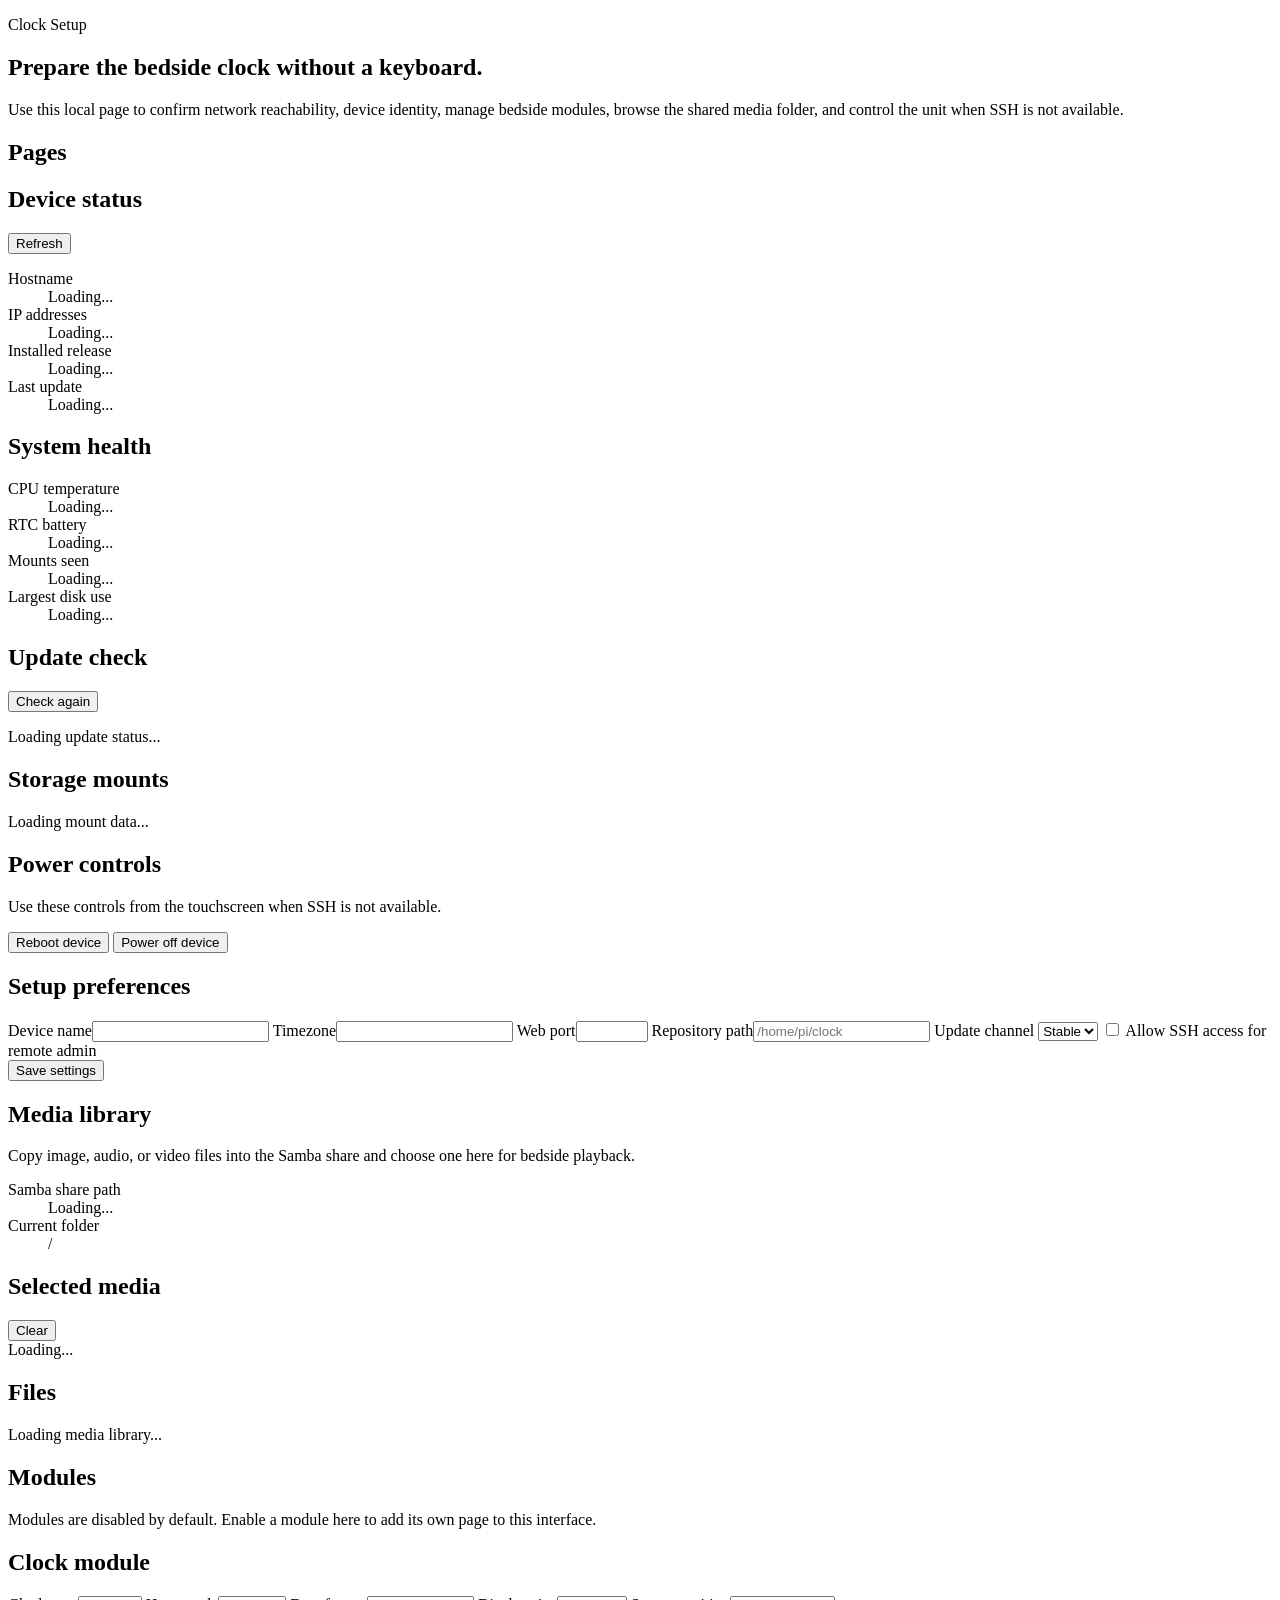
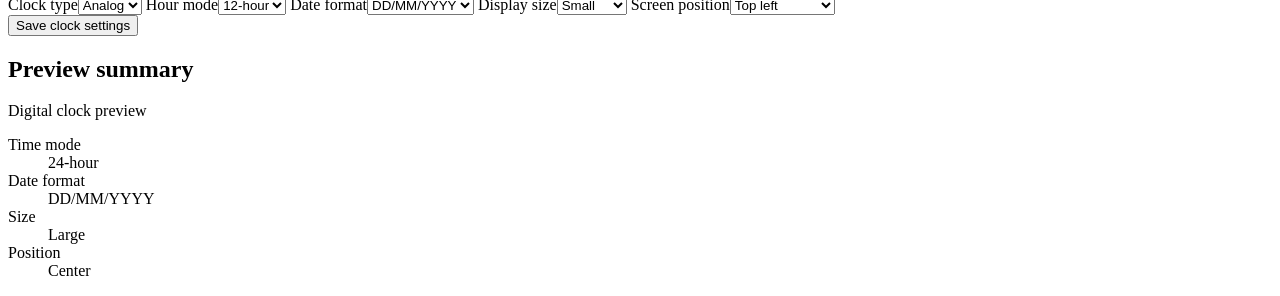
==== project/web/static/index.html @ 46989ede "task 10" ====
<!DOCTYPE html>
<html lang="en">
<head>
  <meta charset="utf-8">
  <meta name="viewport" content="width=device-width, initial-scale=1">
  <title>Clock Setup</title>
  <link rel="stylesheet" href="/styles.css">
</head>
<body>
  <main class="app-shell">
    <section class="hero">
      <p class="eyebrow">Clock Setup</p>
      <h1>Prepare the bedside clock without a keyboard.</h1>
      <p class="lede">Use this local page to confirm network reachability, device identity, manage bedside modules, browse the shared media folder, and control the unit when SSH is not available.</p>
    </section>

    <section class="workspace">
      <aside class="panel nav-panel">
        <div class="panel-header">
          <h2>Pages</h2>
        </div>
        <nav id="pageNav" class="page-nav" aria-label="Clock setup pages"></nav>
      </aside>

      <div class="page-stack">
        <section class="page is-active" data-page="overview">
          <div class="grid">
            <article class="panel panel-emphasis">
              <div class="panel-header">
                <h2>Device status</h2>
                <button id="refreshStatus" class="ghost-button" type="button">Refresh</button>
              </div>
              <dl class="metric-list">
                <div><dt>Hostname</dt><dd id="hostname">Loading...</dd></div>
                <div><dt>IP addresses</dt><dd id="ipAddresses">Loading...</dd></div>
                <div><dt>Installed release</dt><dd id="installedRelease">Loading...</dd></div>
                <div><dt>Last update</dt><dd id="updatedAt">Loading...</dd></div>
              </dl>
            </article>

            <article class="panel">
              <div class="panel-header">
                <h2>System health</h2>
              </div>
              <dl class="metric-list health-metric-list">
                <div><dt>CPU temperature</dt><dd id="cpuTemperature">Loading...</dd></div>
                <div><dt>RTC battery</dt><dd id="batteryVoltage">Loading...</dd></div>
                <div><dt>Mounts seen</dt><dd id="mountCount">Loading...</dd></div>
                <div><dt>Largest disk use</dt><dd id="diskSummary">Loading...</dd></div>
              </dl>
            </article>

            <article class="panel">
              <div class="panel-header">
                <h2>Update check</h2>
                <button id="refreshUpdate" class="ghost-button" type="button">Check again</button>
              </div>
              <p id="updateSummary" class="status-copy">Loading update status...</p>
              <p id="updateMessage" class="support-copy"></p>
              <p id="updateDetails" class="support-copy"></p>
            </article>

            <article class="panel panel-wide">
              <div class="panel-header">
                <h2>Storage mounts</h2>
              </div>
              <div id="mountStatus" class="mount-list">Loading mount data...</div>
            </article>

            <article class="panel panel-wide">
              <div class="panel-header">
                <h2>Power controls</h2>
              </div>
              <p class="support-copy">Use these controls from the touchscreen when SSH is not available.</p>
              <div class="power-actions">
                <button id="rebootButton" class="primary-button" type="button">Reboot device</button>
                <button id="haltButton" class="ghost-button" type="button">Power off device</button>
              </div>
              <p id="powerActionStatus" class="form-status" role="status"></p>
            </article>

            <article class="panel panel-form">
              <div class="panel-header">
                <h2>Setup preferences</h2>
              </div>
              <form id="settingsForm">
                <label><span>Device name</span><input id="deviceName" name="device_name" type="text" maxlength="64" required></label>
                <label><span>Timezone</span><input id="timezone" name="timezone" type="text" maxlength="64" required></label>
                <label><span>Web port</span><input id="webPort" name="web_port" type="number" min="1" max="65535" required></label>
                <label><span>Repository path</span><input id="repoPath" name="repo_path" type="text" maxlength="512" placeholder="/home/pi/clock"></label>
                <label><span>Update channel</span>
                  <select id="updateChannel" name="update_channel">
                    <option value="stable">Stable</option>
                    <option value="test">Test</option>
                  </select>
                </label>
                <label class="toggle">
                  <input id="sshEnabled" name="ssh_enabled" type="checkbox">
                  <span>Allow SSH access for remote admin</span>
                </label>
                <div class="form-actions">
                  <button class="primary-button" type="submit">Save settings</button>
                  <p id="formStatus" class="form-status" role="status"></p>
                </div>
              </form>
            </article>
          </div>
        </section>

        <section class="page" data-page="media">
          <div class="grid media-grid">
            <article class="panel panel-form">
              <div class="panel-header">
                <h2>Media library</h2>
              </div>
              <p class="support-copy">Copy image, audio, or video files into the Samba share and choose one here for bedside playback.</p>
              <dl class="media-meta-list">
                <div><dt>Samba share path</dt><dd id="mediaSharePath">Loading...</dd></div>
                <div><dt>Current folder</dt><dd id="mediaCurrentPath">/</dd></div>
              </dl>
            </article>

            <article class="panel">
              <div class="panel-header">
                <h2>Selected media</h2>
                <button id="clearMediaSelection" class="ghost-button" type="button">Clear</button>
              </div>
              <div id="mediaSelection" class="media-selection">Loading...</div>
              <p id="mediaStatus" class="form-status" role="status"></p>
            </article>

            <article class="panel panel-wide">
              <div class="panel-header">
                <h2>Files</h2>
              </div>
              <div id="mediaBrowser" class="media-browser">Loading media library...</div>
            </article>
          </div>
        </section>

        <section class="page" data-page="modules">
          <article class="panel panel-wide">
            <div class="panel-header">
              <h2>Modules</h2>
            </div>
            <p class="support-copy modules-intro">Modules are disabled by default. Enable a module here to add its own page to this interface.</p>
            <div id="modulesList" class="module-list"></div>
            <p id="moduleStatus" class="form-status" role="status"></p>
          </article>
        </section>

        <section class="page" data-page="module-clock">
          <div class="grid module-settings-grid">
            <article class="panel panel-form">
              <div class="panel-header"><h2>Clock module</h2></div>
              <form id="clockSettingsForm">
                <label><span>Clock type</span><select id="clockDisplayType" name="display_type"><option value="analog">Analog</option><option value="digital">Digital</option></select></label>
                <label><span>Hour mode</span><select id="clockHourMode" name="hour_mode"><option value="12">12-hour</option><option value="24">24-hour</option></select></label>
                <label><span>Date format</span><select id="clockDateFormat" name="date_format"><option value="dd/mm/yyyy">DD/MM/YYYY</option><option value="mm/dd/yyyy">MM/DD/YYYY</option><option value="yyyy-mm-dd">YYYY-MM-DD</option></select></label>
                <label><span>Display size</span><select id="clockDisplaySize" name="display_size"><option value="small">Small</option><option value="medium">Medium</option><option value="large">Large</option></select></label>
                <label><span>Screen position</span><select id="clockScreenPosition" name="screen_position"><option value="top-left">Top left</option><option value="top-center">Top center</option><option value="top-right">Top right</option><option value="center-left">Center left</option><option value="center">Center</option><option value="center-right">Center right</option><option value="bottom-left">Bottom left</option><option value="bottom-center">Bottom center</option><option value="bottom-right">Bottom right</option></select></label>
                <div class="form-actions">
                  <button class="primary-button" type="submit">Save clock settings</button>
                  <p id="clockFormStatus" class="form-status" role="status"></p>
                </div>
              </form>
            </article>

            <article class="panel panel-emphasis clock-preview-panel">
              <div class="panel-header"><h2>Preview summary</h2></div>
              <p id="clockPreviewTitle" class="status-copy">Digital clock preview</p>
              <dl class="metric-list clock-metric-list">
                <div><dt>Time mode</dt><dd id="clockPreviewHourMode">24-hour</dd></div>
                <div><dt>Date format</dt><dd id="clockPreviewDateFormat">DD/MM/YYYY</dd></div>
                <div><dt>Size</dt><dd id="clockPreviewSize">Large</dd></div>
                <div><dt>Position</dt><dd id="clockPreviewPosition">Center</dd></div>
              </dl>
            </article>
          </div>
        </section>
      </div>
    </section>
  </main>

  <script src="/app.js"></script>
</body>
</html>
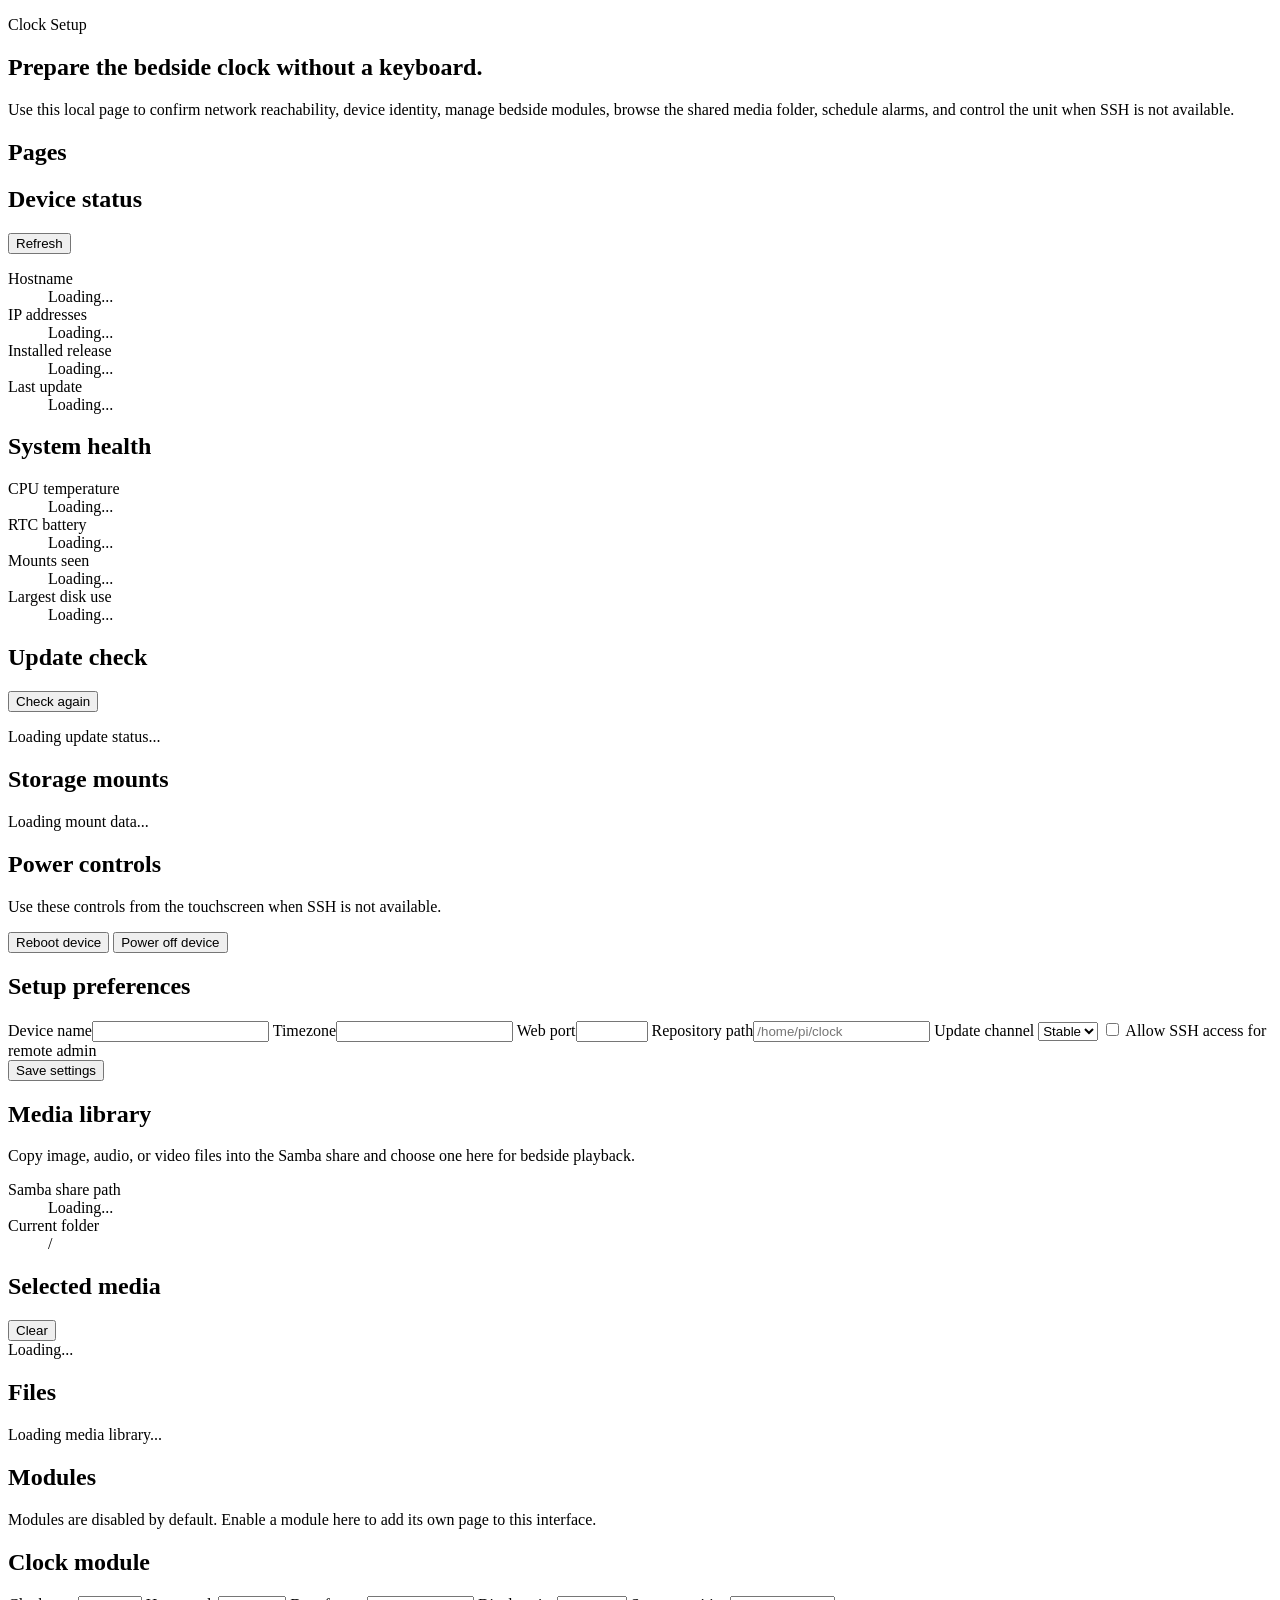
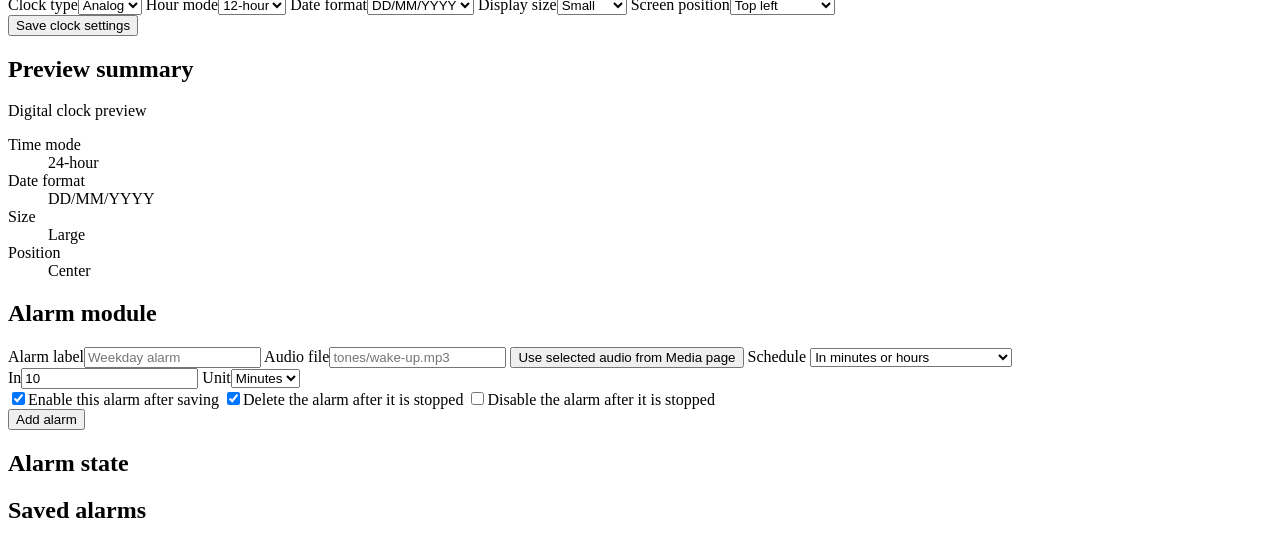
==== commit 80b4b8b4: "task 11" ====
--- a/project/web/static/index.html
+++ b/project/web/static/index.html
@@ -11,7 +11,7 @@
     <section class="hero">
       <p class="eyebrow">Clock Setup</p>
       <h1>Prepare the bedside clock without a keyboard.</h1>
-      <p class="lede">Use this local page to confirm network reachability, device identity, manage bedside modules, browse the shared media folder, and control the unit when SSH is not available.</p>
+      <p class="lede">Use this local page to confirm network reachability, device identity, manage bedside modules, browse the shared media folder, schedule alarms, and control the unit when SSH is not available.</p>
     </section>
 
     <section class="workspace">
@@ -178,6 +178,60 @@
             </article>
           </div>
         </section>
+
+        <section class="page" data-page="module-alarm">
+          <div class="grid module-settings-grid">
+            <article class="panel panel-form">
+              <div class="panel-header"><h2>Alarm module</h2></div>
+              <form id="alarmSettingsForm">
+                <label><span>Alarm label</span><input id="alarmLabel" name="label" type="text" maxlength="64" placeholder="Weekday alarm" required></label>
+                <label><span>Audio file</span><input id="alarmMediaFile" name="media_file" type="text" maxlength="512" placeholder="tones/wake-up.mp3" required></label>
+                <button id="alarmUseSelectedMedia" class="ghost-button" type="button">Use selected audio from Media page</button>
+                <label><span>Schedule</span>
+                  <select id="alarmScheduleType" name="schedule_type">
+                    <option value="countdown">In minutes or hours</option>
+                    <option value="daily">Every day at a set time</option>
+                    <option value="weekly">On selected days at a set time</option>
+                  </select>
+                </label>
+                <div id="alarmCountdownFields" class="inline-fields">
+                  <label><span>In</span><input id="alarmCountdownValue" name="countdown_value" type="number" min="1" value="10"></label>
+                  <label><span>Unit</span><select id="alarmCountdownUnit" name="countdown_unit"><option value="minutes">Minutes</option><option value="hours">Hours</option></select></label>
+                </div>
+                <div id="alarmTimeFields" class="inline-fields" hidden>
+                  <label><span>Time</span><input id="alarmTimeOfDay" name="time_of_day" type="time" value="07:00"></label>
+                </div>
+                <fieldset id="alarmWeekdayFields" class="weekday-fieldset" hidden>
+                  <legend>Days</legend>
+                  <label class="toggle"><input type="checkbox" name="alarmDays" value="mon"><span>Mon</span></label>
+                  <label class="toggle"><input type="checkbox" name="alarmDays" value="tue"><span>Tue</span></label>
+                  <label class="toggle"><input type="checkbox" name="alarmDays" value="wed"><span>Wed</span></label>
+                  <label class="toggle"><input type="checkbox" name="alarmDays" value="thu"><span>Thu</span></label>
+                  <label class="toggle"><input type="checkbox" name="alarmDays" value="fri"><span>Fri</span></label>
+                  <label class="toggle"><input type="checkbox" name="alarmDays" value="sat"><span>Sat</span></label>
+                  <label class="toggle"><input type="checkbox" name="alarmDays" value="sun"><span>Sun</span></label>
+                </fieldset>
+                <label class="toggle"><input id="alarmEnabled" name="enabled" type="checkbox" checked><span>Enable this alarm after saving</span></label>
+                <label class="toggle"><input id="alarmDeleteAfterStop" name="delete_after_stop" type="checkbox" checked><span>Delete the alarm after it is stopped</span></label>
+                <label class="toggle"><input id="alarmDisableAfterStop" name="disable_after_stop" type="checkbox"><span>Disable the alarm after it is stopped</span></label>
+                <div class="form-actions">
+                  <button class="primary-button" type="submit">Add alarm</button>
+                  <p id="alarmFormStatus" class="form-status" role="status"></p>
+                </div>
+              </form>
+            </article>
+
+            <article class="panel panel-emphasis">
+              <div class="panel-header"><h2>Alarm state</h2></div>
+              <div id="alarmActiveState" class="alarm-active-state"></div>
+            </article>
+
+            <article class="panel panel-wide">
+              <div class="panel-header"><h2>Saved alarms</h2></div>
+              <div id="alarmList" class="alarm-list"></div>
+            </article>
+          </div>
+        </section>
       </div>
     </section>
   </main>
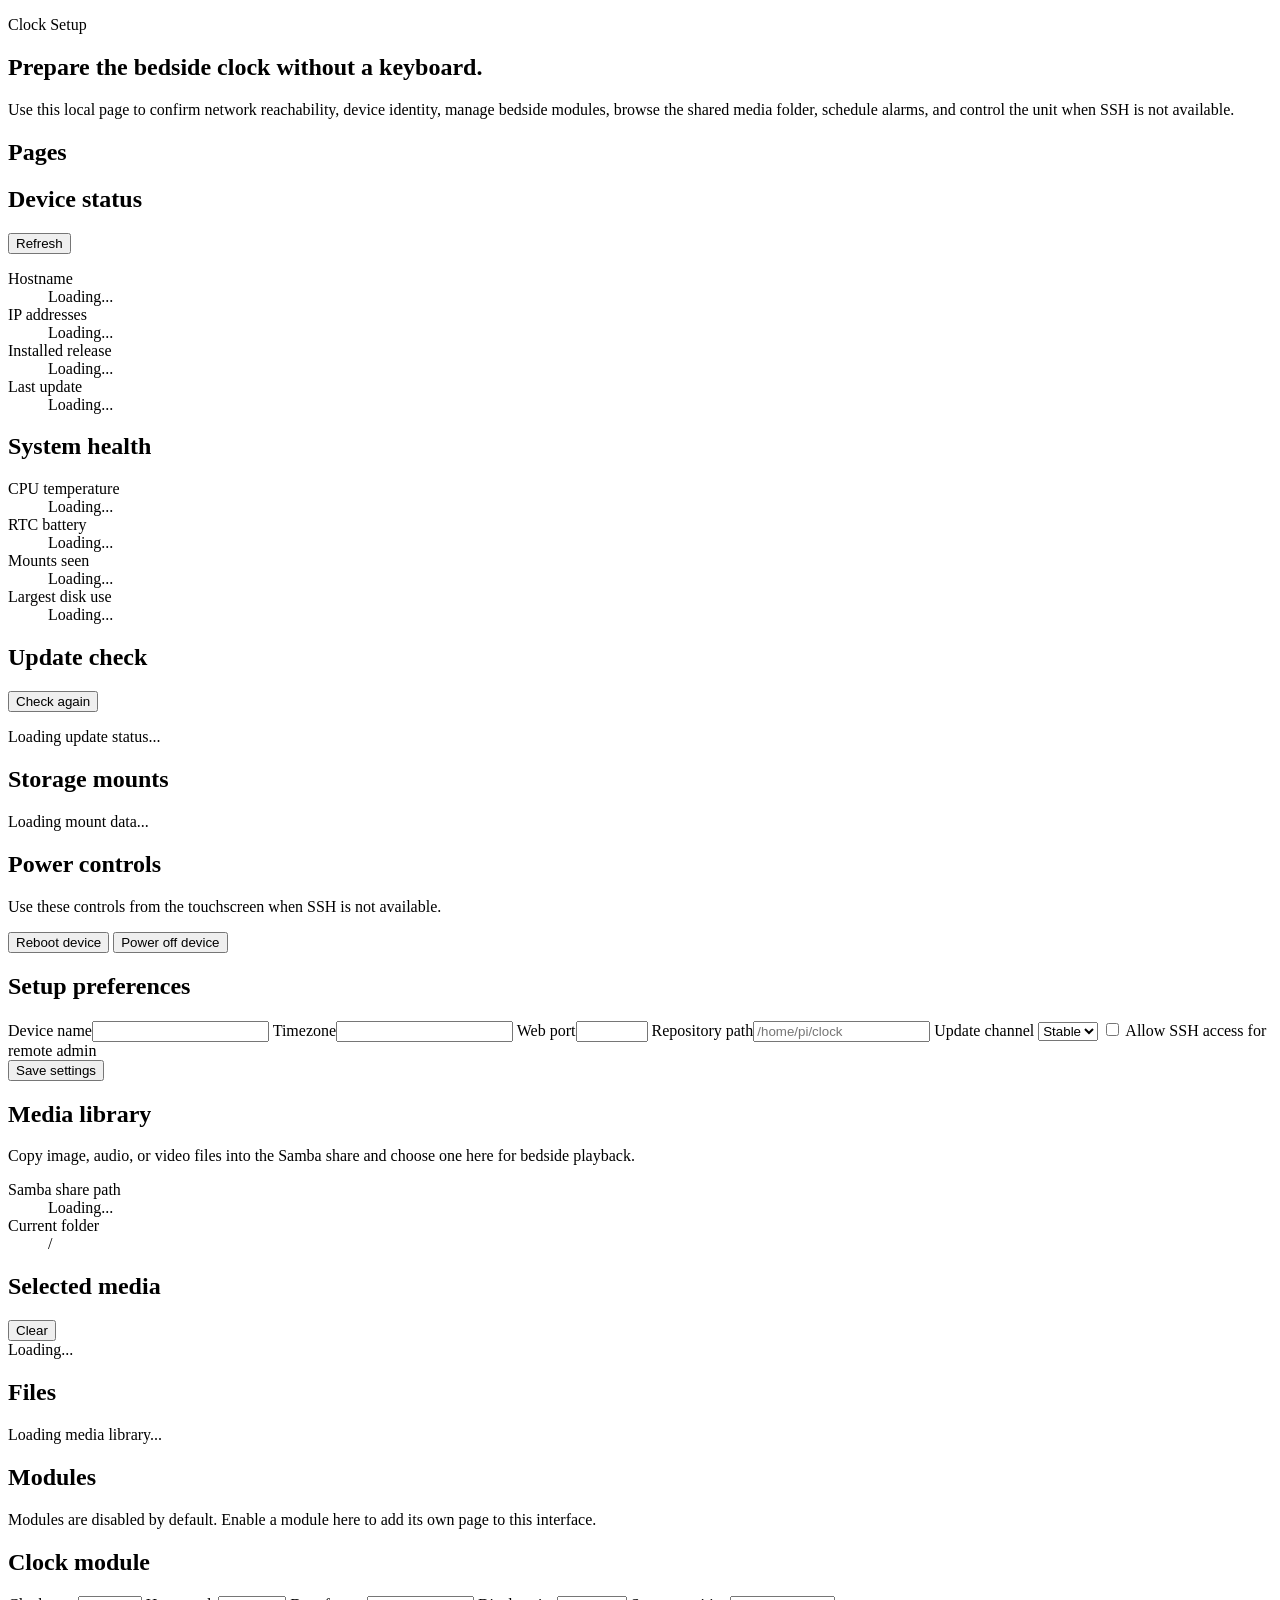
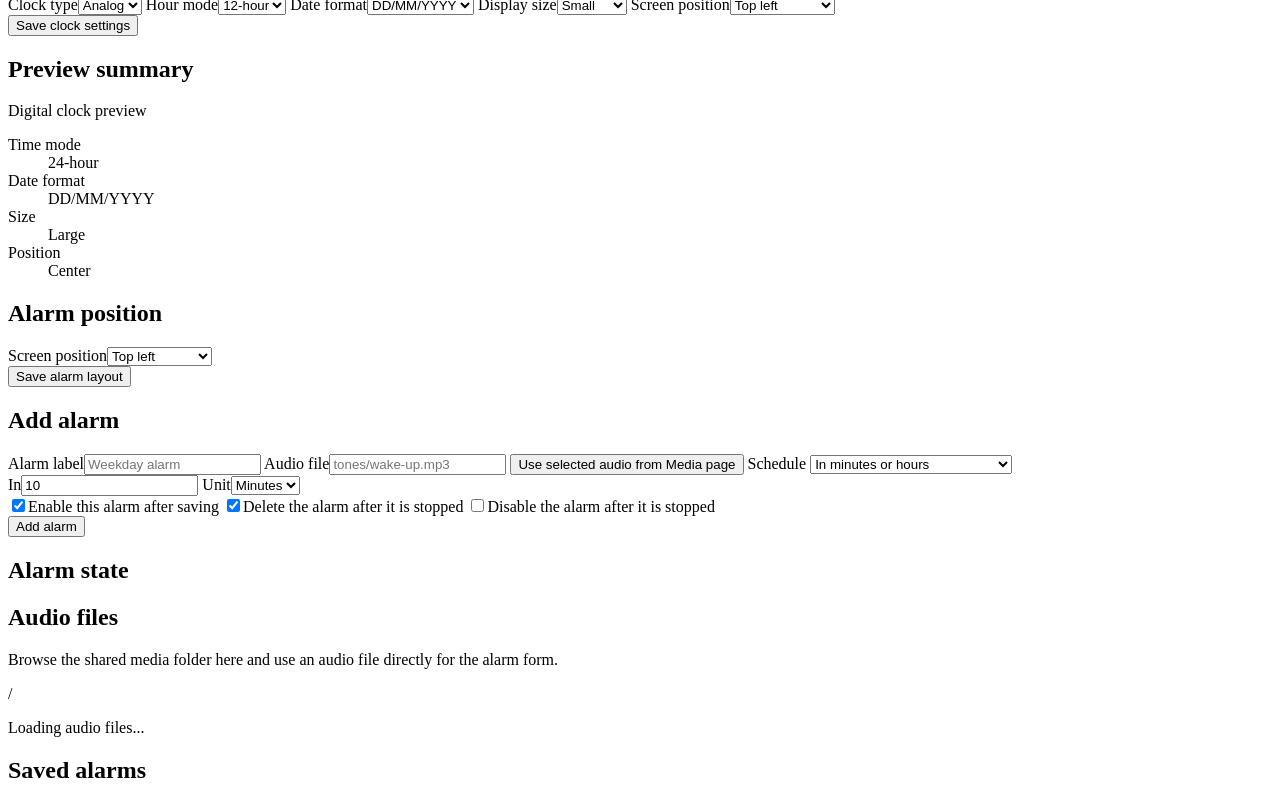
==== commit 98e60a76: "task 11 try 2" ====
--- a/project/web/static/index.html
+++ b/project/web/static/index.html
@@ -182,8 +182,20 @@
         <section class="page" data-page="module-alarm">
           <div class="grid module-settings-grid">
             <article class="panel panel-form">
-              <div class="panel-header"><h2>Alarm module</h2></div>
+              <div class="panel-header"><h2>Alarm position</h2></div>
+              <form id="alarmModuleSettingsForm">
+                <label><span>Screen position</span><select id="alarmScreenPosition" name="screen_position"><option value="top-left">Top left</option><option value="top-center">Top center</option><option value="top-right">Top right</option><option value="center-left">Center left</option><option value="center">Center</option><option value="center-right">Center right</option><option value="bottom-left">Bottom left</option><option value="bottom-center">Bottom center</option><option value="bottom-right">Bottom right</option></select></label>
+                <div class="form-actions">
+                  <button class="primary-button" type="submit">Save alarm layout</button>
+                  <p id="alarmModuleFormStatus" class="form-status" role="status"></p>
+                </div>
+              </form>
+            </article>
+
+            <article class="panel panel-form">
+              <div class="panel-header"><h2 id="alarmEditorTitle">Add alarm</h2></div>
               <form id="alarmSettingsForm">
+                <input id="alarmEditId" type="hidden" value="">
                 <label><span>Alarm label</span><input id="alarmLabel" name="label" type="text" maxlength="64" placeholder="Weekday alarm" required></label>
                 <label><span>Audio file</span><input id="alarmMediaFile" name="media_file" type="text" maxlength="512" placeholder="tones/wake-up.mp3" required></label>
                 <button id="alarmUseSelectedMedia" class="ghost-button" type="button">Use selected audio from Media page</button>
@@ -214,10 +226,11 @@
                 <label class="toggle"><input id="alarmEnabled" name="enabled" type="checkbox" checked><span>Enable this alarm after saving</span></label>
                 <label class="toggle"><input id="alarmDeleteAfterStop" name="delete_after_stop" type="checkbox" checked><span>Delete the alarm after it is stopped</span></label>
                 <label class="toggle"><input id="alarmDisableAfterStop" name="disable_after_stop" type="checkbox"><span>Disable the alarm after it is stopped</span></label>
-                <div class="form-actions">
-                  <button class="primary-button" type="submit">Add alarm</button>
-                  <p id="alarmFormStatus" class="form-status" role="status"></p>
-                </div>
+                <div class="form-actions form-actions-inline">
+                  <button id="alarmSubmitButton" class="primary-button" type="submit">Add alarm</button>
+                  <button id="alarmCancelEdit" class="ghost-button" type="button" hidden>Cancel edit</button>
+                </div>
+                <p id="alarmFormStatus" class="form-status" role="status"></p>
               </form>
             </article>
 
@@ -227,6 +240,13 @@
             </article>
 
             <article class="panel panel-wide">
+              <div class="panel-header"><h2>Audio files</h2></div>
+              <p class="support-copy">Browse the shared media folder here and use an audio file directly for the alarm form.</p>
+              <p id="alarmFilePath" class="support-copy">/</p>
+              <div id="alarmFileBrowser" class="media-browser">Loading audio files...</div>
+            </article>
+
+            <article class="panel panel-wide">
               <div class="panel-header"><h2>Saved alarms</h2></div>
               <div id="alarmList" class="alarm-list"></div>
             </article>
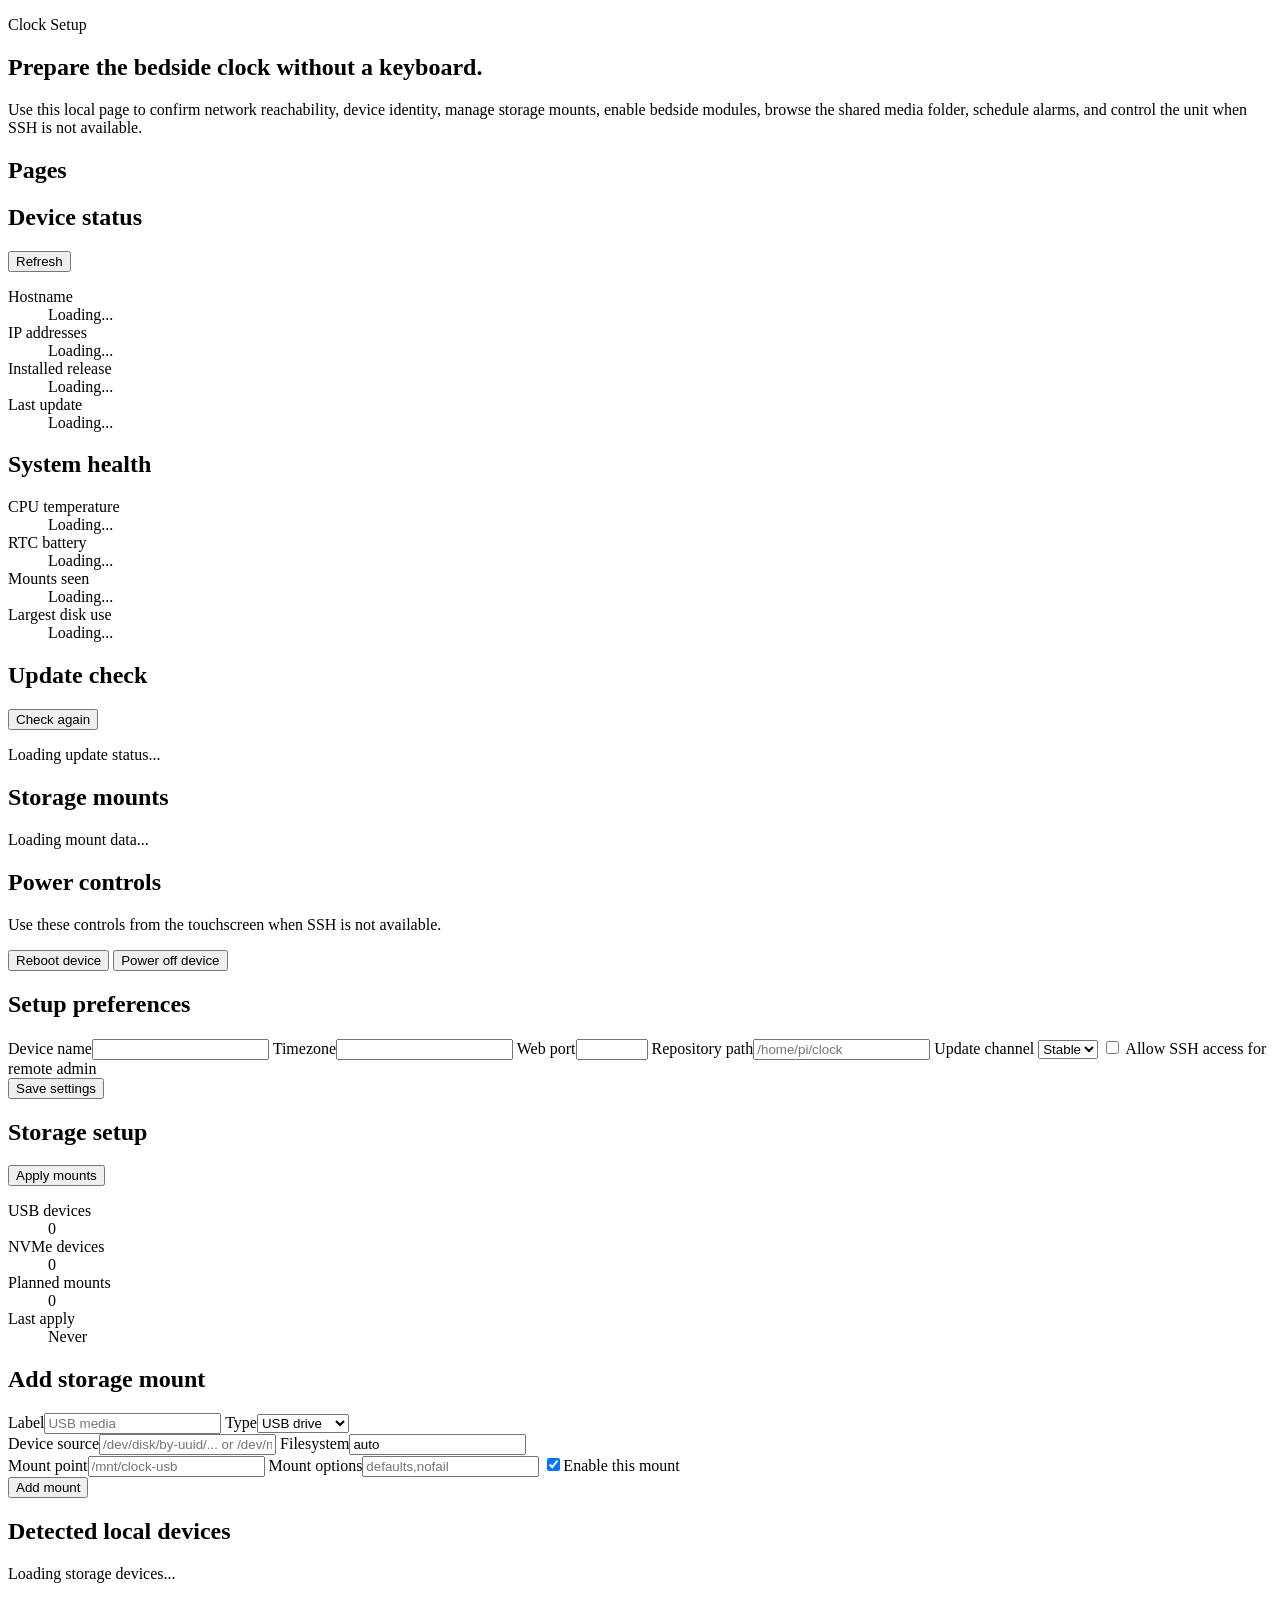
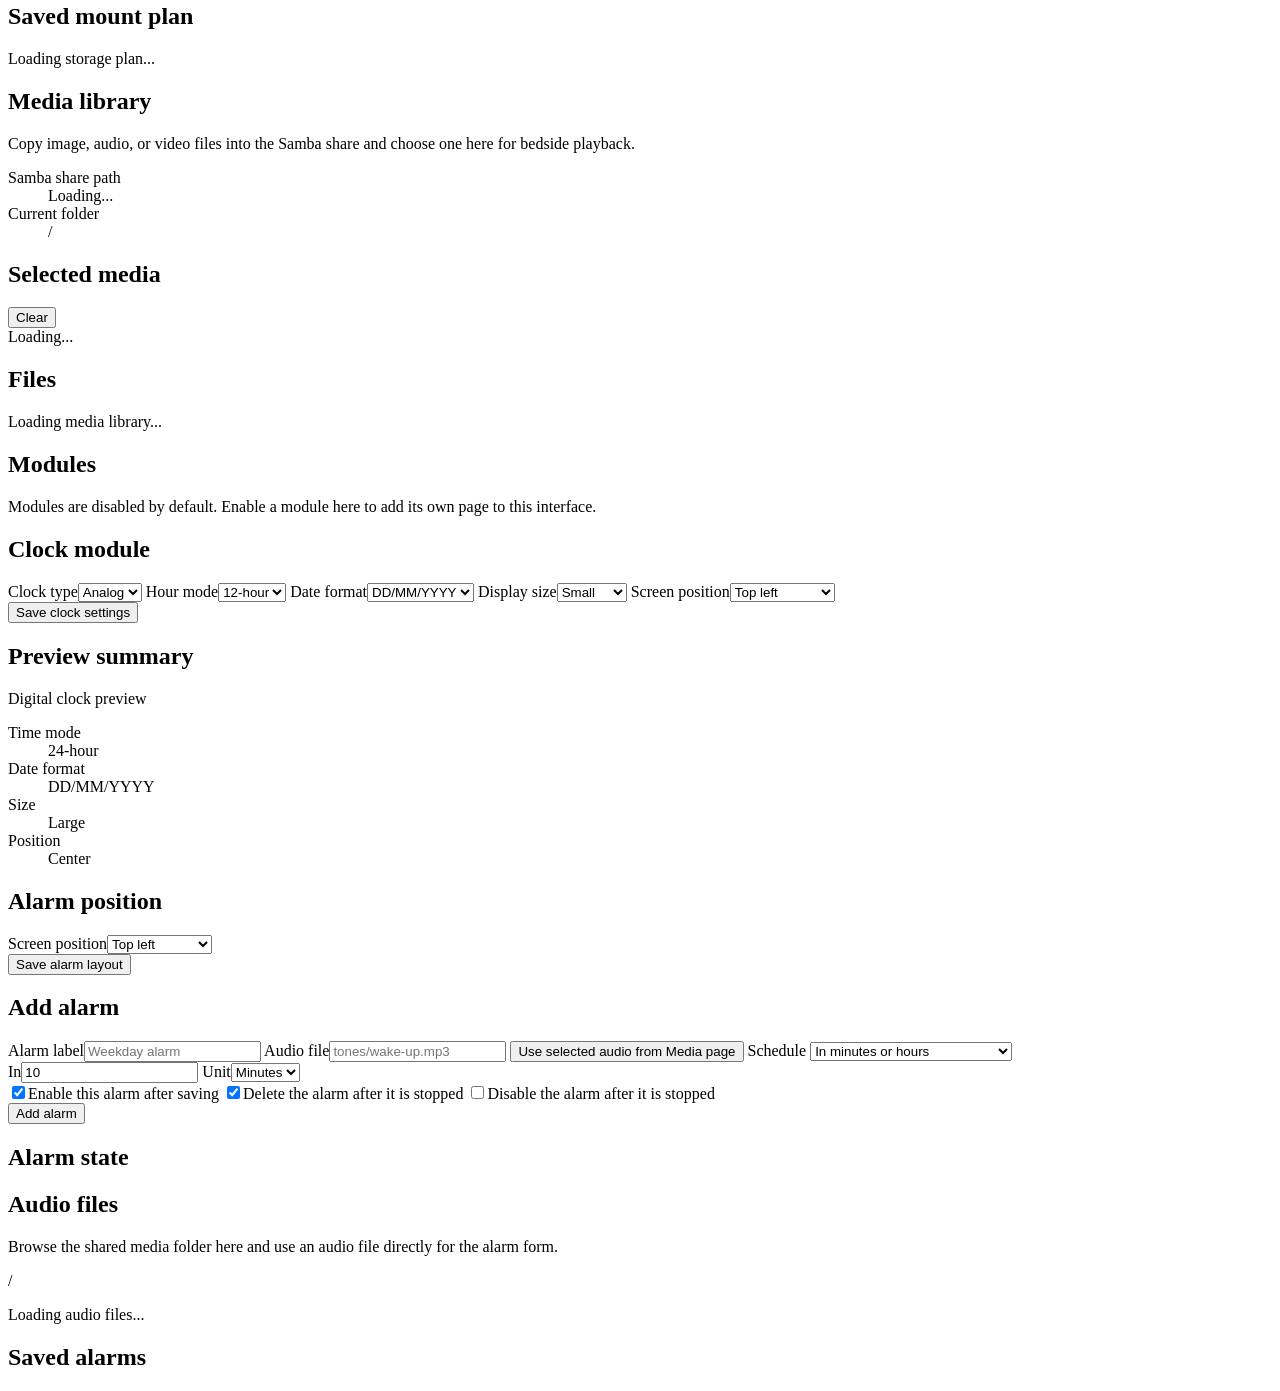
==== commit 8b5157e7: "Add storage mount management" ====
--- a/project/web/static/index.html
+++ b/project/web/static/index.html
@@ -11,7 +11,7 @@
     <section class="hero">
       <p class="eyebrow">Clock Setup</p>
       <h1>Prepare the bedside clock without a keyboard.</h1>
-      <p class="lede">Use this local page to confirm network reachability, device identity, manage bedside modules, browse the shared media folder, schedule alarms, and control the unit when SSH is not available.</p>
+      <p class="lede">Use this local page to confirm network reachability, device identity, manage storage mounts, enable bedside modules, browse the shared media folder, schedule alarms, and control the unit when SSH is not available.</p>
     </section>
 
     <section class="workspace">
@@ -107,6 +107,66 @@
           </div>
         </section>
 
+
+        <section class="page" data-page="storage">
+          <div class="grid storage-grid">
+            <article class="panel panel-emphasis">
+              <div class="panel-header">
+                <h2>Storage setup</h2>
+                <button id="applyStorageButton" class="ghost-button" type="button">Apply mounts</button>
+              </div>
+              <dl class="metric-list">
+                <div><dt>USB devices</dt><dd id="storageUsbCount">0</dd></div>
+                <div><dt>NVMe devices</dt><dd id="storageNvmeCount">0</dd></div>
+                <div><dt>Planned mounts</dt><dd id="storageEntryCount">0</dd></div>
+                <div><dt>Last apply</dt><dd id="storageLastApply">Never</dd></div>
+              </dl>
+              <p id="storageApplySummary" class="support-copy"></p>
+            </article>
+
+            <article class="panel panel-form">
+              <div class="panel-header">
+                <h2 id="storageEditorTitle">Add storage mount</h2>
+              </div>
+              <form id="storageForm">
+                <input id="storageEntryId" type="hidden" value="">
+                <label><span>Label</span><input id="storageLabel" name="label" type="text" maxlength="64" placeholder="USB media" required></label>
+                <label><span>Type</span><select id="storageKind" name="kind"><option value="usb">USB drive</option><option value="nvme">NVMe drive</option><option value="nas">NAS share</option></select></label>
+                <div id="storageLocalFields" class="storage-field-group">
+                  <label><span>Device source</span><input id="storageSource" name="source" type="text" maxlength="255" placeholder="/dev/disk/by-uuid/... or /dev/nvme0n1p1"></label>
+                  <label><span>Filesystem</span><input id="storageFilesystem" name="filesystem" type="text" maxlength="32" value="auto" placeholder="ext4"></label>
+                </div>
+                <div id="storageNasFields" class="storage-field-group" hidden>
+                  <label><span>NAS host</span><input id="storageHost" name="host" type="text" maxlength="255" placeholder="nas.local"></label>
+                  <label><span>Share name</span><input id="storageShare" name="share" type="text" maxlength="255" placeholder="Media"></label>
+                  <label><span>Username</span><input id="storageUsername" name="username" type="text" maxlength="128" placeholder="clock"></label>
+                  <label><span>Password</span><input id="storagePassword" name="password" type="password" maxlength="256" placeholder="Required for most Synology shares"></label>
+                  <label><span>Domain</span><input id="storageDomain" name="domain" type="text" maxlength="128" placeholder="Optional"></label>
+                  <label><span>SMB version</span><input id="storageVersion" name="version" type="text" maxlength="32" value="3.0" placeholder="3.0"></label>
+                </div>
+                <label><span>Mount point</span><input id="storageMountPoint" name="mount_point" type="text" maxlength="255" placeholder="/mnt/clock-usb" required></label>
+                <label><span>Mount options</span><input id="storageOptions" name="options" type="text" maxlength="255" placeholder="defaults,nofail"></label>
+                <label class="toggle"><input id="storageEnabled" name="enabled" type="checkbox" checked><span>Enable this mount</span></label>
+                <div class="form-actions form-actions-inline">
+                  <button id="storageSubmitButton" class="primary-button" type="submit">Add mount</button>
+                  <button id="storageCancelEdit" class="ghost-button" type="button" hidden>Cancel edit</button>
+                </div>
+                <p id="storageFormStatus" class="form-status" role="status"></p>
+              </form>
+            </article>
+
+            <article class="panel panel-wide">
+              <div class="panel-header"><h2>Detected local devices</h2></div>
+              <div id="storageDeviceList" class="mount-list">Loading storage devices...</div>
+            </article>
+
+            <article class="panel panel-wide">
+              <div class="panel-header"><h2>Saved mount plan</h2></div>
+              <div id="storageEntries" class="alarm-list">Loading storage plan...</div>
+            </article>
+          </div>
+        </section>
+
         <section class="page" data-page="media">
           <div class="grid media-grid">
             <article class="panel panel-form">
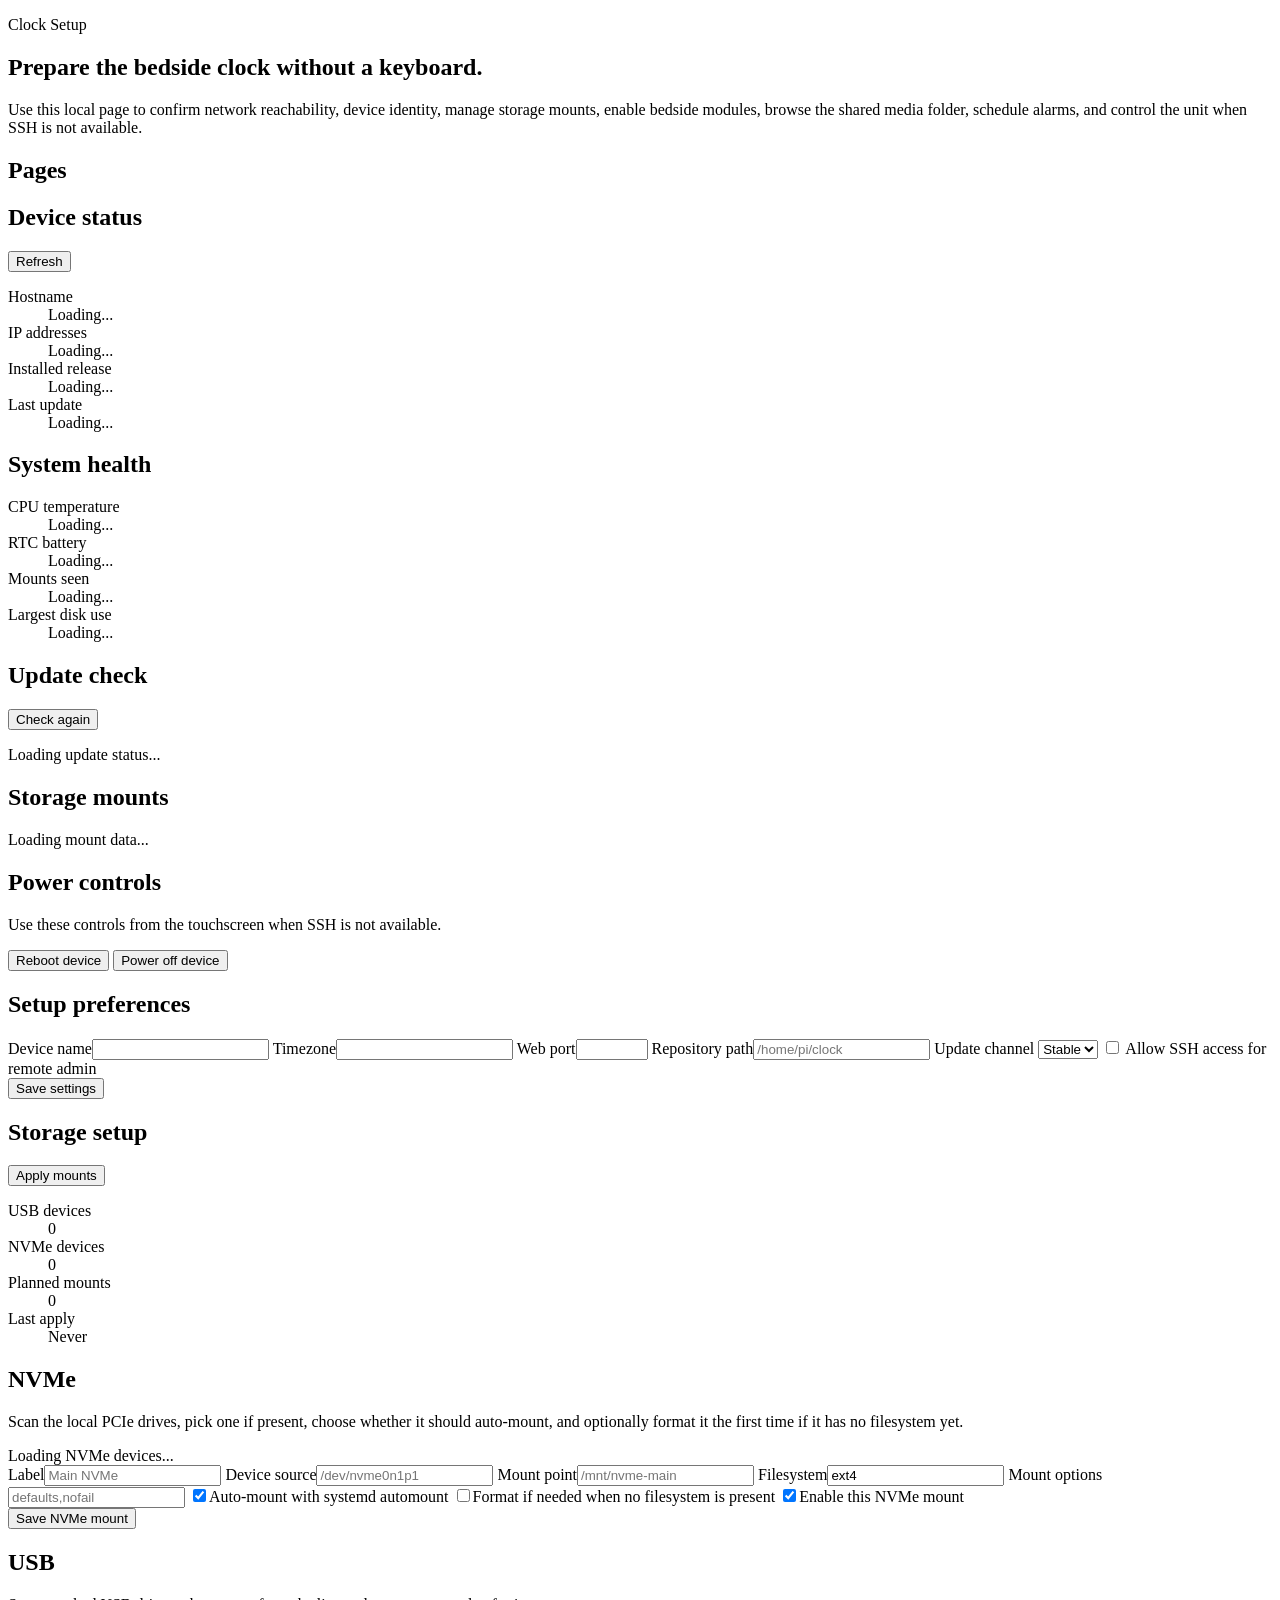
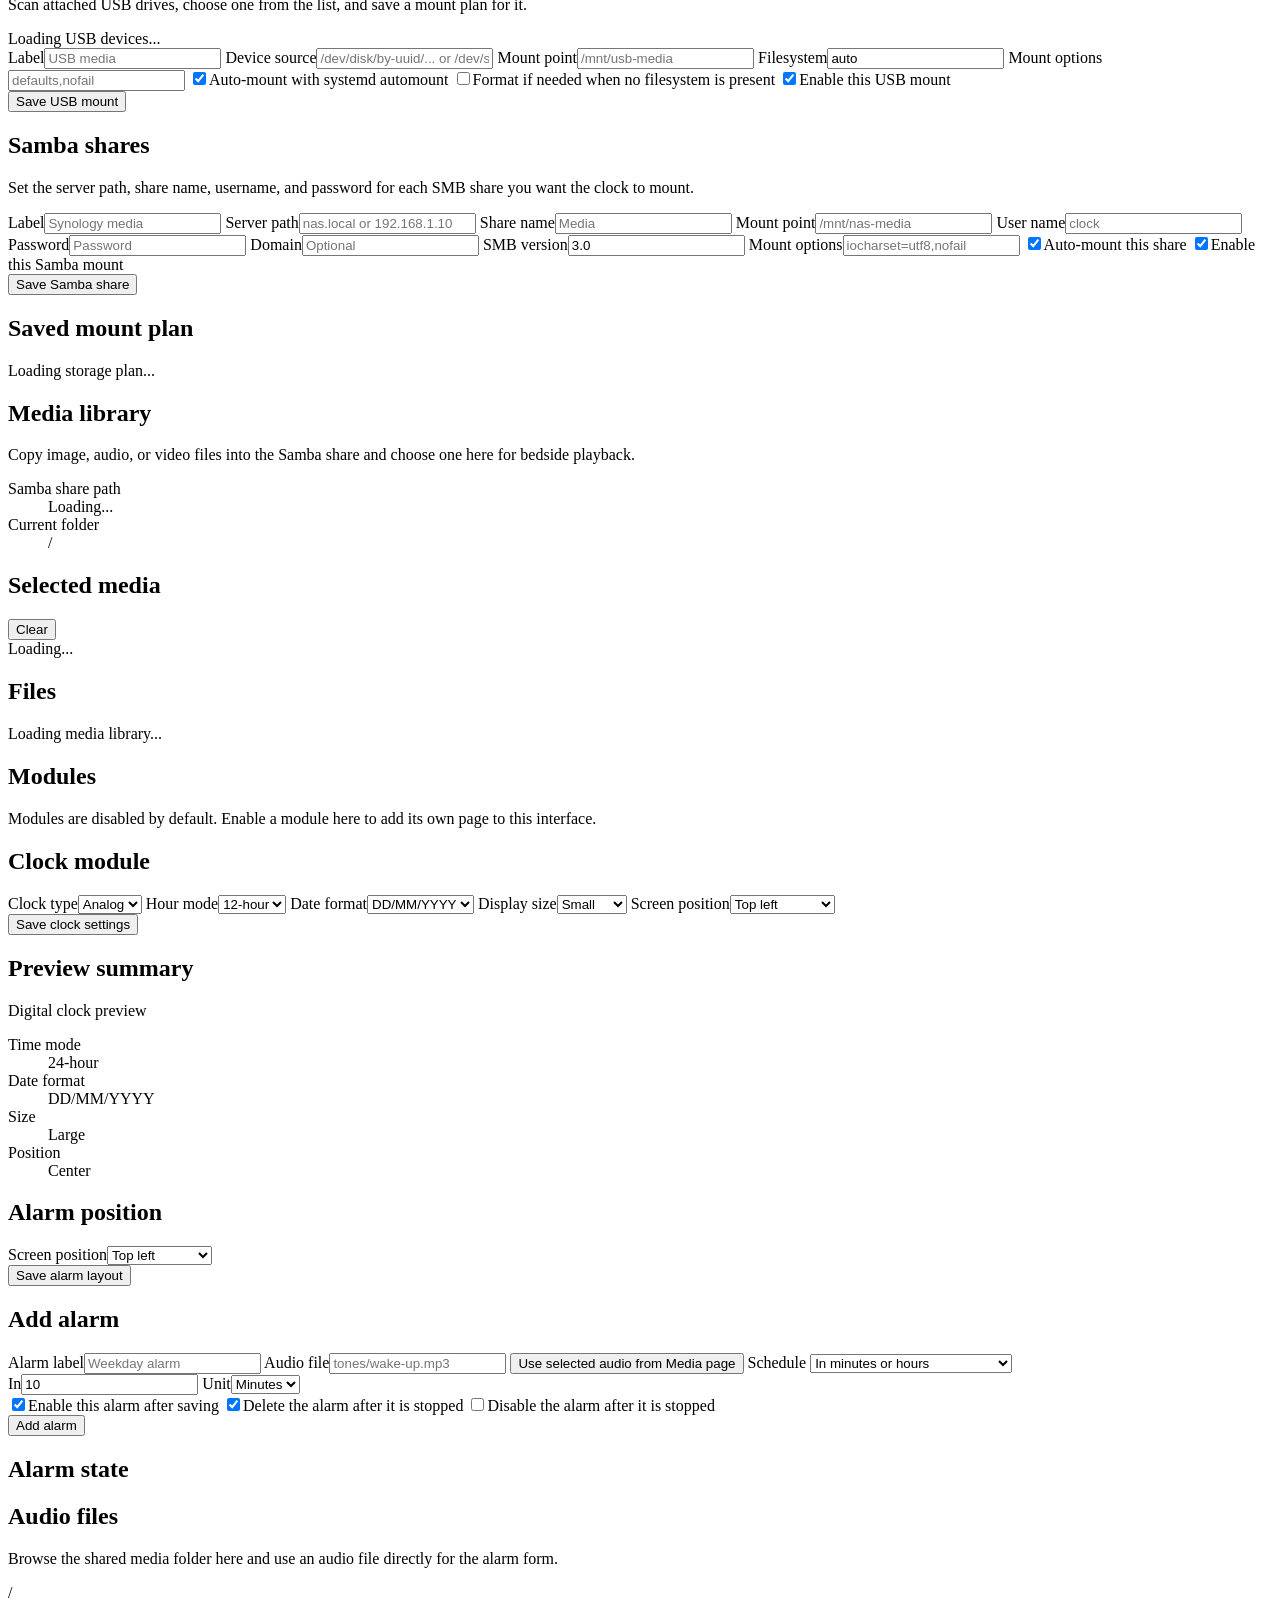
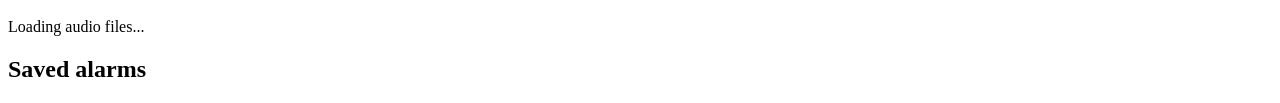
==== commit 38c1589b: "Refine storage setup sections" ====
--- a/project/web/static/index.html
+++ b/project/web/static/index.html
@@ -110,7 +110,7 @@
 
         <section class="page" data-page="storage">
           <div class="grid storage-grid">
-            <article class="panel panel-emphasis">
+            <article class="panel panel-emphasis panel-wide">
               <div class="panel-header">
                 <h2>Storage setup</h2>
                 <button id="applyStorageButton" class="ghost-button" type="button">Apply mounts</button>
@@ -124,40 +124,72 @@
               <p id="storageApplySummary" class="support-copy"></p>
             </article>
 
-            <article class="panel panel-form">
-              <div class="panel-header">
-                <h2 id="storageEditorTitle">Add storage mount</h2>
-              </div>
-              <form id="storageForm">
-                <input id="storageEntryId" type="hidden" value="">
-                <label><span>Label</span><input id="storageLabel" name="label" type="text" maxlength="64" placeholder="USB media" required></label>
-                <label><span>Type</span><select id="storageKind" name="kind"><option value="usb">USB drive</option><option value="nvme">NVMe drive</option><option value="nas">NAS share</option></select></label>
-                <div id="storageLocalFields" class="storage-field-group">
-                  <label><span>Device source</span><input id="storageSource" name="source" type="text" maxlength="255" placeholder="/dev/disk/by-uuid/... or /dev/nvme0n1p1"></label>
-                  <label><span>Filesystem</span><input id="storageFilesystem" name="filesystem" type="text" maxlength="32" value="auto" placeholder="ext4"></label>
-                </div>
-                <div id="storageNasFields" class="storage-field-group" hidden>
-                  <label><span>NAS host</span><input id="storageHost" name="host" type="text" maxlength="255" placeholder="nas.local"></label>
-                  <label><span>Share name</span><input id="storageShare" name="share" type="text" maxlength="255" placeholder="Media"></label>
-                  <label><span>Username</span><input id="storageUsername" name="username" type="text" maxlength="128" placeholder="clock"></label>
-                  <label><span>Password</span><input id="storagePassword" name="password" type="password" maxlength="256" placeholder="Required for most Synology shares"></label>
-                  <label><span>Domain</span><input id="storageDomain" name="domain" type="text" maxlength="128" placeholder="Optional"></label>
-                  <label><span>SMB version</span><input id="storageVersion" name="version" type="text" maxlength="32" value="3.0" placeholder="3.0"></label>
-                </div>
-                <label><span>Mount point</span><input id="storageMountPoint" name="mount_point" type="text" maxlength="255" placeholder="/mnt/clock-usb" required></label>
-                <label><span>Mount options</span><input id="storageOptions" name="options" type="text" maxlength="255" placeholder="defaults,nofail"></label>
-                <label class="toggle"><input id="storageEnabled" name="enabled" type="checkbox" checked><span>Enable this mount</span></label>
+            <article class="panel panel-wide">
+              <div class="panel-header"><h2>NVMe</h2></div>
+              <p class="support-copy">Scan the local PCIe drives, pick one if present, choose whether it should auto-mount, and optionally format it the first time if it has no filesystem yet.</p>
+              <div id="storageNvmeDevices" class="mount-list">Loading NVMe devices...</div>
+              <form id="nvmeStorageForm" class="storage-entry-form">
+                <input id="nvmeEntryId" type="hidden" value="">
+                <label><span>Label</span><input id="nvmeLabel" type="text" maxlength="64" placeholder="Main NVMe"></label>
+                <label><span>Device source</span><input id="nvmeSource" type="text" maxlength="255" placeholder="/dev/nvme0n1p1"></label>
+                <label><span>Mount point</span><input id="nvmeMountPoint" type="text" maxlength="255" placeholder="/mnt/nvme-main"></label>
+                <label><span>Filesystem</span><input id="nvmeFilesystem" type="text" maxlength="32" value="ext4" placeholder="ext4"></label>
+                <label><span>Mount options</span><input id="nvmeOptions" type="text" maxlength="255" placeholder="defaults,nofail"></label>
+                <label class="toggle"><input id="nvmeAutoMount" type="checkbox" checked><span>Auto-mount with systemd automount</span></label>
+                <label class="toggle"><input id="nvmeFormatIfNeeded" type="checkbox"><span>Format if needed when no filesystem is present</span></label>
+                <label class="toggle"><input id="nvmeEnabled" type="checkbox" checked><span>Enable this NVMe mount</span></label>
                 <div class="form-actions form-actions-inline">
-                  <button id="storageSubmitButton" class="primary-button" type="submit">Add mount</button>
-                  <button id="storageCancelEdit" class="ghost-button" type="button" hidden>Cancel edit</button>
-                </div>
-                <p id="storageFormStatus" class="form-status" role="status"></p>
-              </form>
-            </article>
-
-            <article class="panel panel-wide">
-              <div class="panel-header"><h2>Detected local devices</h2></div>
-              <div id="storageDeviceList" class="mount-list">Loading storage devices...</div>
+                  <button id="nvmeSubmitButton" class="primary-button" type="submit">Save NVMe mount</button>
+                  <button id="nvmeCancelEdit" class="ghost-button" type="button" hidden>Cancel edit</button>
+                </div>
+                <p id="nvmeFormStatus" class="form-status" role="status"></p>
+              </form>
+            </article>
+
+            <article class="panel panel-wide">
+              <div class="panel-header"><h2>USB</h2></div>
+              <p class="support-copy">Scan attached USB drives, choose one from the list, and save a mount plan for it.</p>
+              <div id="storageUsbDevices" class="mount-list">Loading USB devices...</div>
+              <form id="usbStorageForm" class="storage-entry-form">
+                <input id="usbEntryId" type="hidden" value="">
+                <label><span>Label</span><input id="usbLabel" type="text" maxlength="64" placeholder="USB media"></label>
+                <label><span>Device source</span><input id="usbSource" type="text" maxlength="255" placeholder="/dev/disk/by-uuid/... or /dev/sda1"></label>
+                <label><span>Mount point</span><input id="usbMountPoint" type="text" maxlength="255" placeholder="/mnt/usb-media"></label>
+                <label><span>Filesystem</span><input id="usbFilesystem" type="text" maxlength="32" value="auto" placeholder="auto"></label>
+                <label><span>Mount options</span><input id="usbOptions" type="text" maxlength="255" placeholder="defaults,nofail"></label>
+                <label class="toggle"><input id="usbAutoMount" type="checkbox" checked><span>Auto-mount with systemd automount</span></label>
+                <label class="toggle"><input id="usbFormatIfNeeded" type="checkbox"><span>Format if needed when no filesystem is present</span></label>
+                <label class="toggle"><input id="usbEnabled" type="checkbox" checked><span>Enable this USB mount</span></label>
+                <div class="form-actions form-actions-inline">
+                  <button id="usbSubmitButton" class="primary-button" type="submit">Save USB mount</button>
+                  <button id="usbCancelEdit" class="ghost-button" type="button" hidden>Cancel edit</button>
+                </div>
+                <p id="usbFormStatus" class="form-status" role="status"></p>
+              </form>
+            </article>
+
+            <article class="panel panel-wide">
+              <div class="panel-header"><h2>Samba shares</h2></div>
+              <p class="support-copy">Set the server path, share name, username, and password for each SMB share you want the clock to mount.</p>
+              <form id="sambaStorageForm" class="storage-entry-form">
+                <input id="sambaEntryId" type="hidden" value="">
+                <label><span>Label</span><input id="sambaLabel" type="text" maxlength="64" placeholder="Synology media"></label>
+                <label><span>Server path</span><input id="sambaHost" type="text" maxlength="255" placeholder="nas.local or 192.168.1.10"></label>
+                <label><span>Share name</span><input id="sambaShare" type="text" maxlength="255" placeholder="Media"></label>
+                <label><span>Mount point</span><input id="sambaMountPoint" type="text" maxlength="255" placeholder="/mnt/nas-media"></label>
+                <label><span>User name</span><input id="sambaUsername" type="text" maxlength="128" placeholder="clock"></label>
+                <label><span>Password</span><input id="sambaPassword" type="password" maxlength="256" placeholder="Password"></label>
+                <label><span>Domain</span><input id="sambaDomain" type="text" maxlength="128" placeholder="Optional"></label>
+                <label><span>SMB version</span><input id="sambaVersion" type="text" maxlength="32" value="3.0" placeholder="3.0"></label>
+                <label><span>Mount options</span><input id="sambaOptions" type="text" maxlength="255" placeholder="iocharset=utf8,nofail"></label>
+                <label class="toggle"><input id="sambaAutoMount" type="checkbox" checked><span>Auto-mount this share</span></label>
+                <label class="toggle"><input id="sambaEnabled" type="checkbox" checked><span>Enable this Samba mount</span></label>
+                <div class="form-actions form-actions-inline">
+                  <button id="sambaSubmitButton" class="primary-button" type="submit">Save Samba share</button>
+                  <button id="sambaCancelEdit" class="ghost-button" type="button" hidden>Cancel edit</button>
+                </div>
+                <p id="sambaFormStatus" class="form-status" role="status"></p>
+              </form>
             </article>
 
             <article class="panel panel-wide">
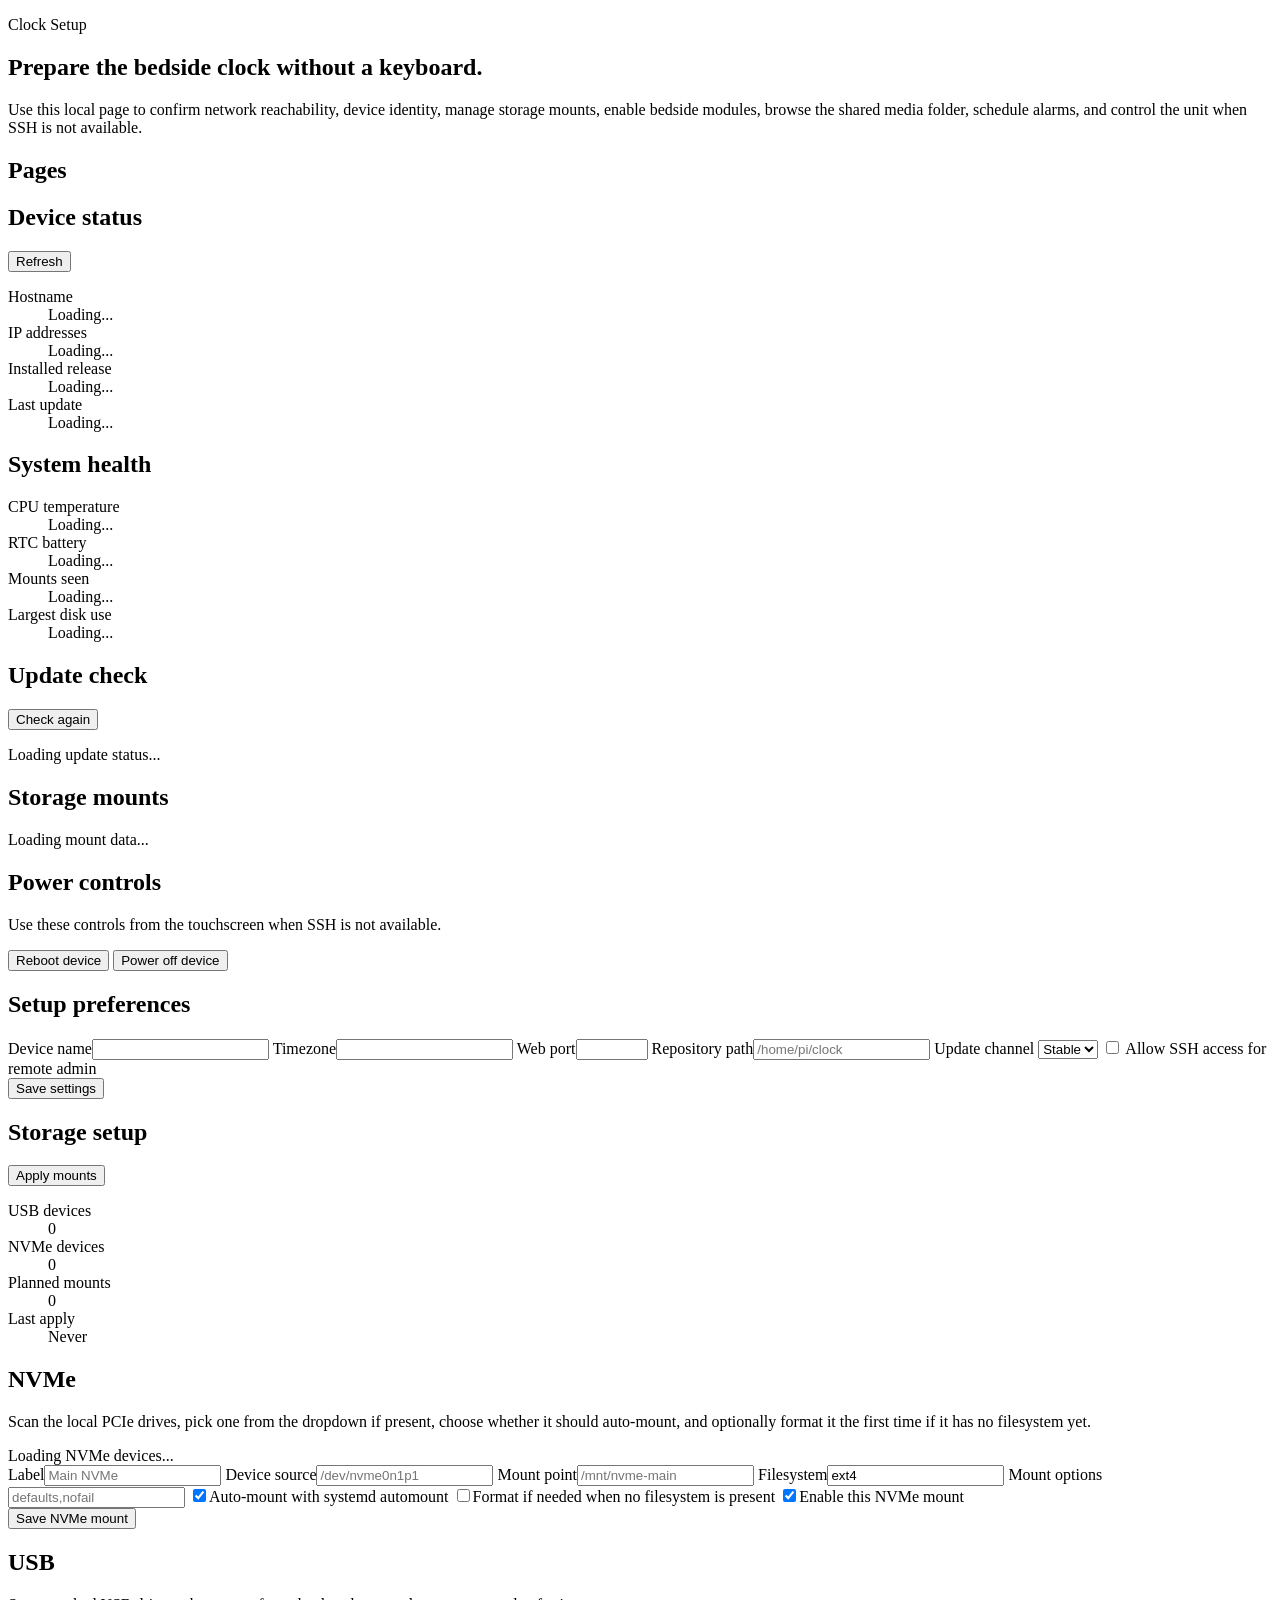
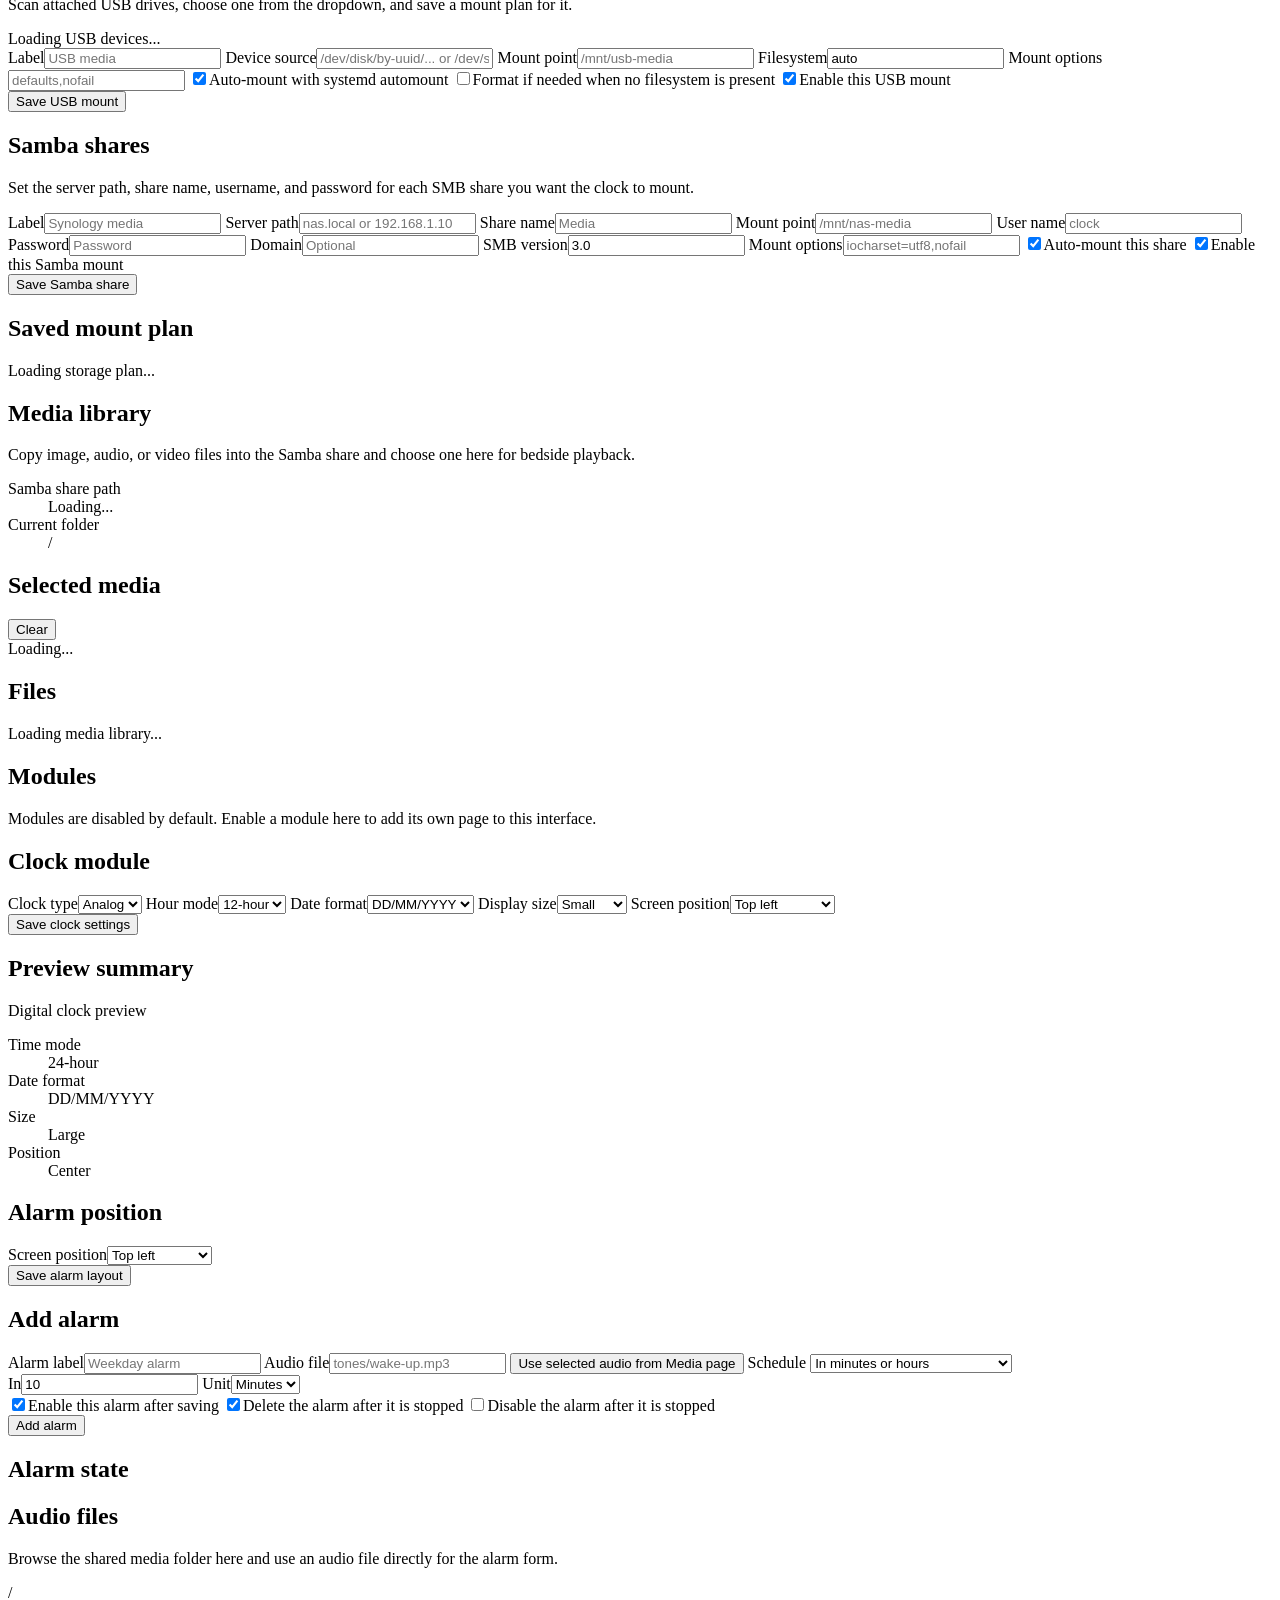
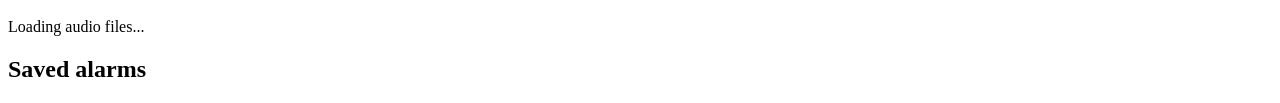
==== commit c95d1b4d: "task 14 try something" ====
--- a/project/web/static/index.html
+++ b/project/web/static/index.html
@@ -126,7 +126,7 @@
 
             <article class="panel panel-wide">
               <div class="panel-header"><h2>NVMe</h2></div>
-              <p class="support-copy">Scan the local PCIe drives, pick one if present, choose whether it should auto-mount, and optionally format it the first time if it has no filesystem yet.</p>
+              <p class="support-copy">Scan the local PCIe drives, pick one from the dropdown if present, choose whether it should auto-mount, and optionally format it the first time if it has no filesystem yet.</p>
               <div id="storageNvmeDevices" class="mount-list">Loading NVMe devices...</div>
               <form id="nvmeStorageForm" class="storage-entry-form">
                 <input id="nvmeEntryId" type="hidden" value="">
@@ -148,7 +148,7 @@
 
             <article class="panel panel-wide">
               <div class="panel-header"><h2>USB</h2></div>
-              <p class="support-copy">Scan attached USB drives, choose one from the list, and save a mount plan for it.</p>
+              <p class="support-copy">Scan attached USB drives, choose one from the dropdown, and save a mount plan for it.</p>
               <div id="storageUsbDevices" class="mount-list">Loading USB devices...</div>
               <form id="usbStorageForm" class="storage-entry-form">
                 <input id="usbEntryId" type="hidden" value="">
@@ -351,3 +351,4 @@
   <script src="/app.js"></script>
 </body>
 </html>
+
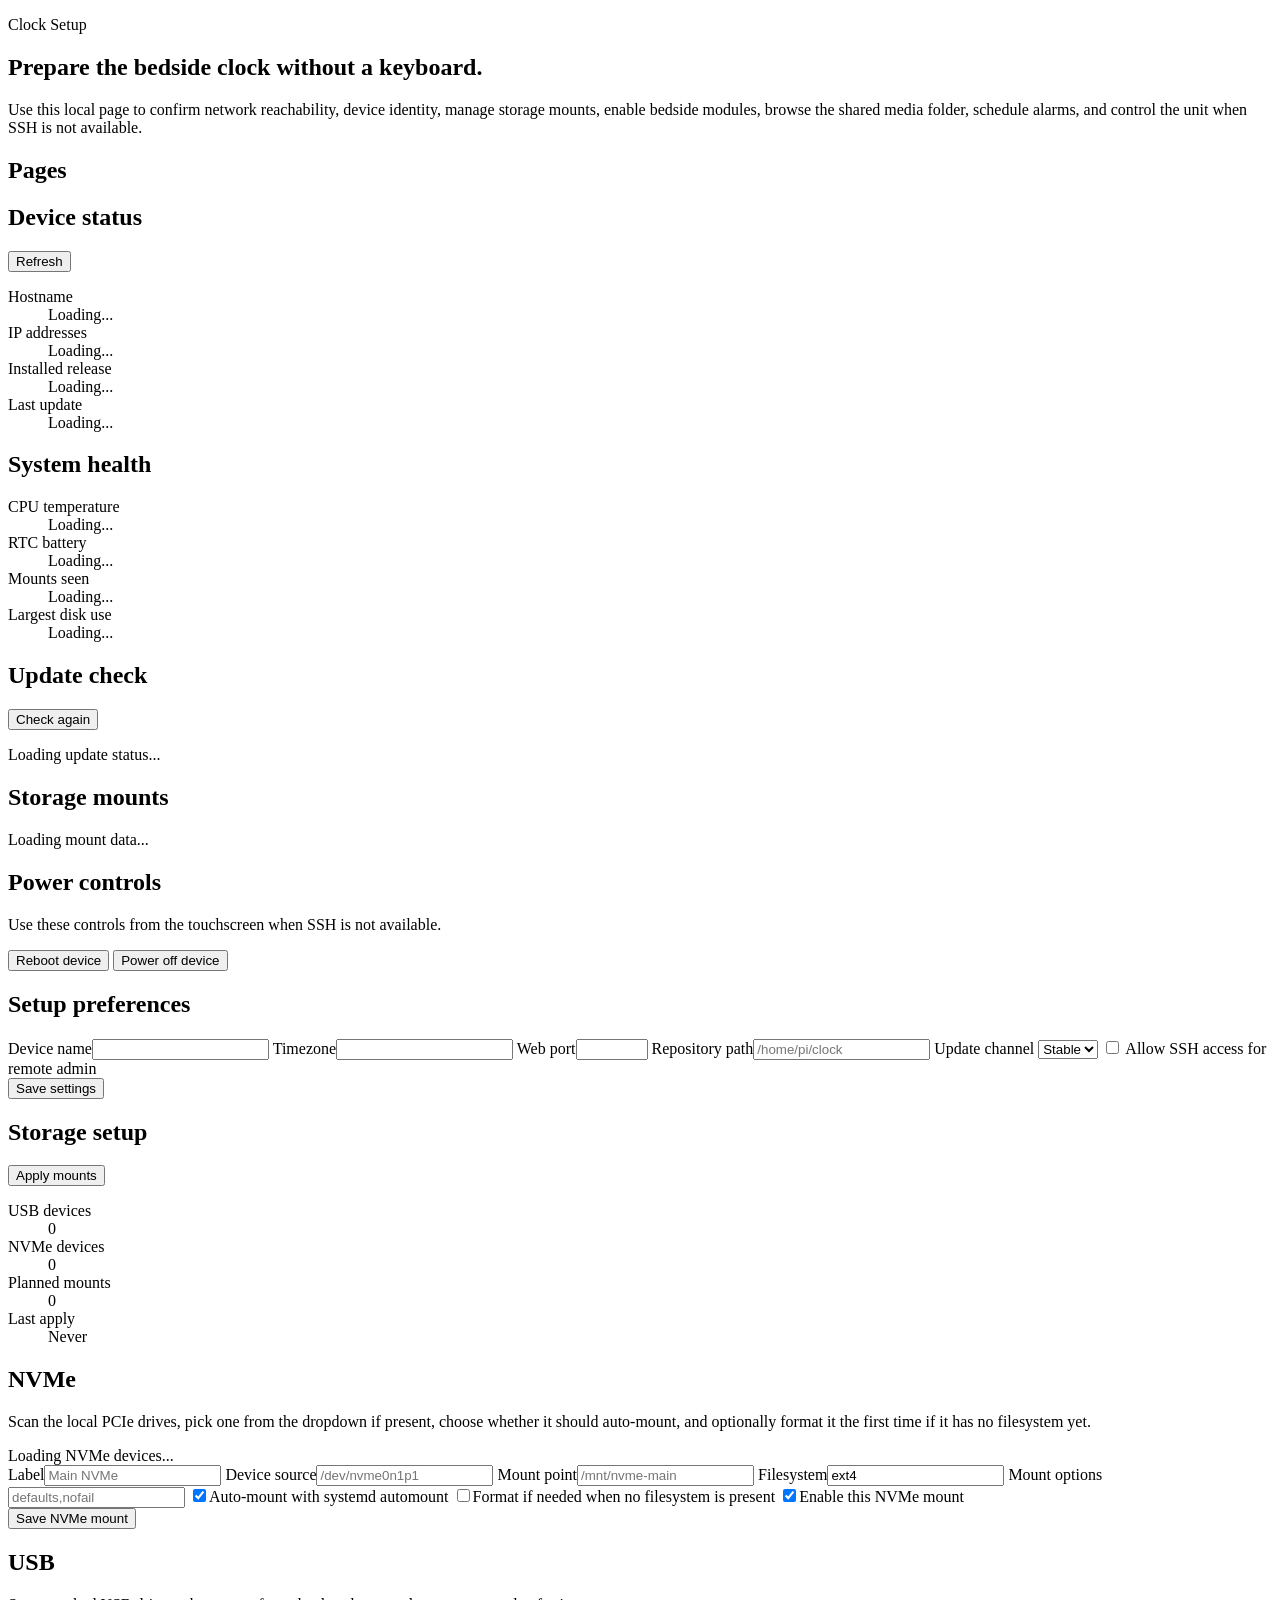
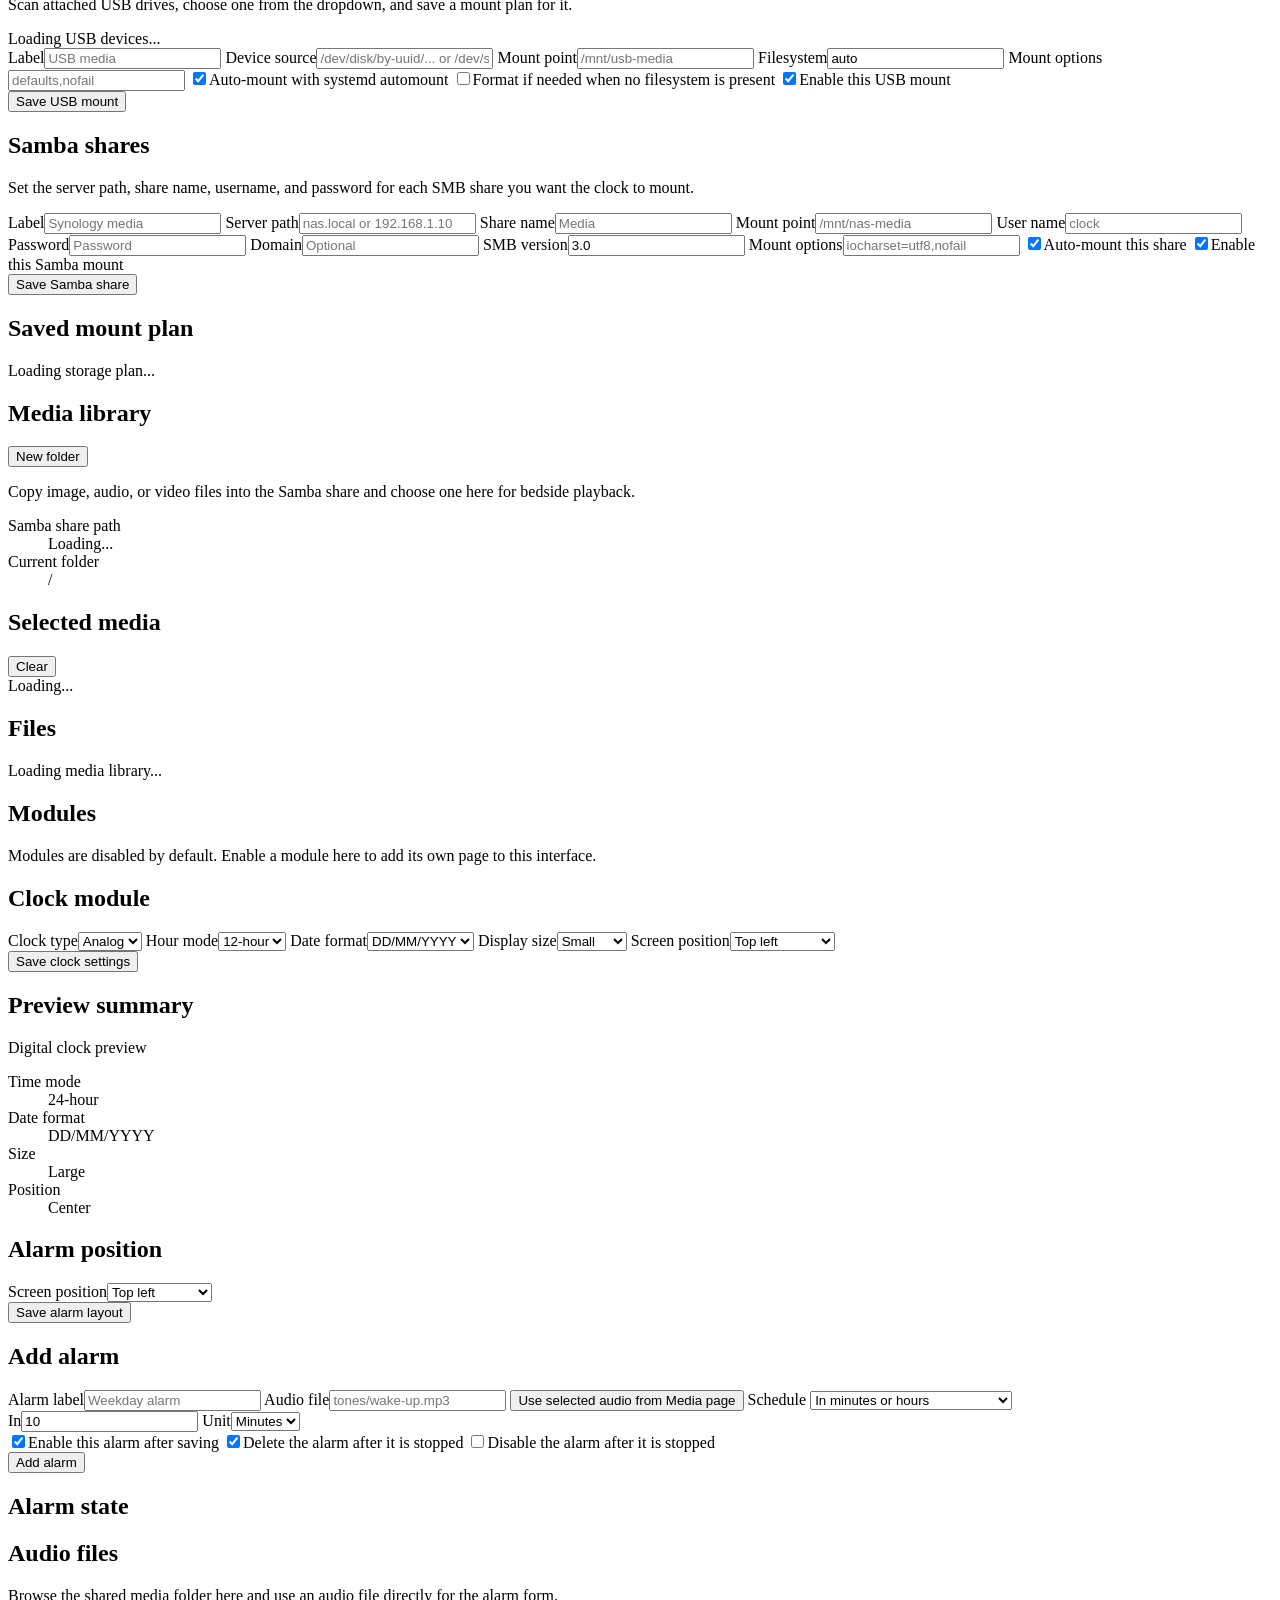
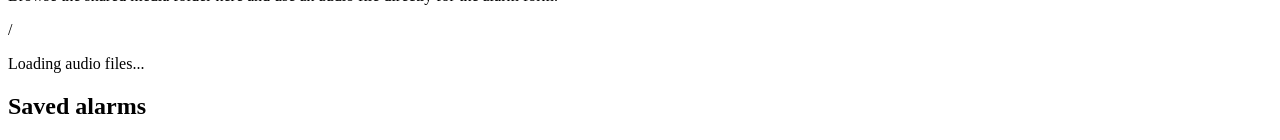
==== commit a866a634: "task 15" ====
--- a/project/web/static/index.html
+++ b/project/web/static/index.html
@@ -204,6 +204,7 @@
             <article class="panel panel-form">
               <div class="panel-header">
                 <h2>Media library</h2>
+                <button id="createMediaFolder" class="ghost-button" type="button">New folder</button>
               </div>
               <p class="support-copy">Copy image, audio, or video files into the Samba share and choose one here for bedside playback.</p>
               <dl class="media-meta-list">
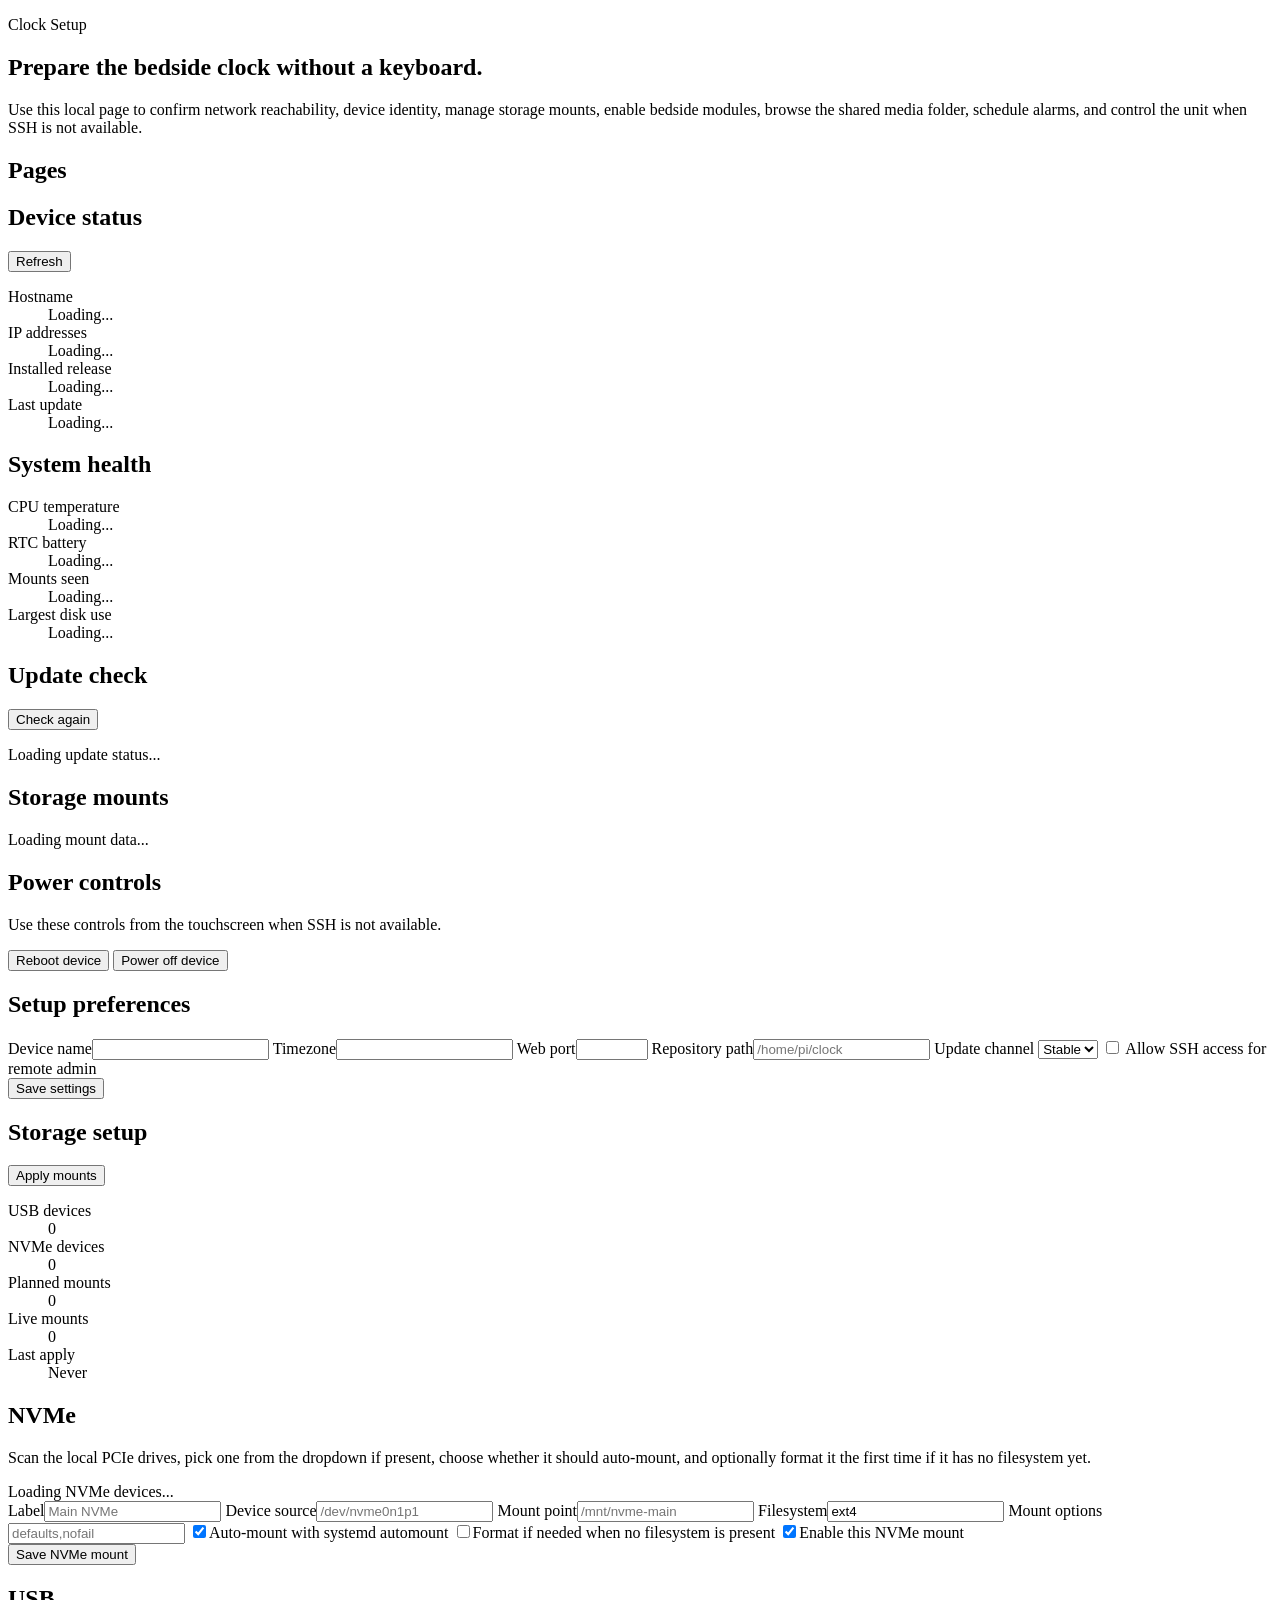
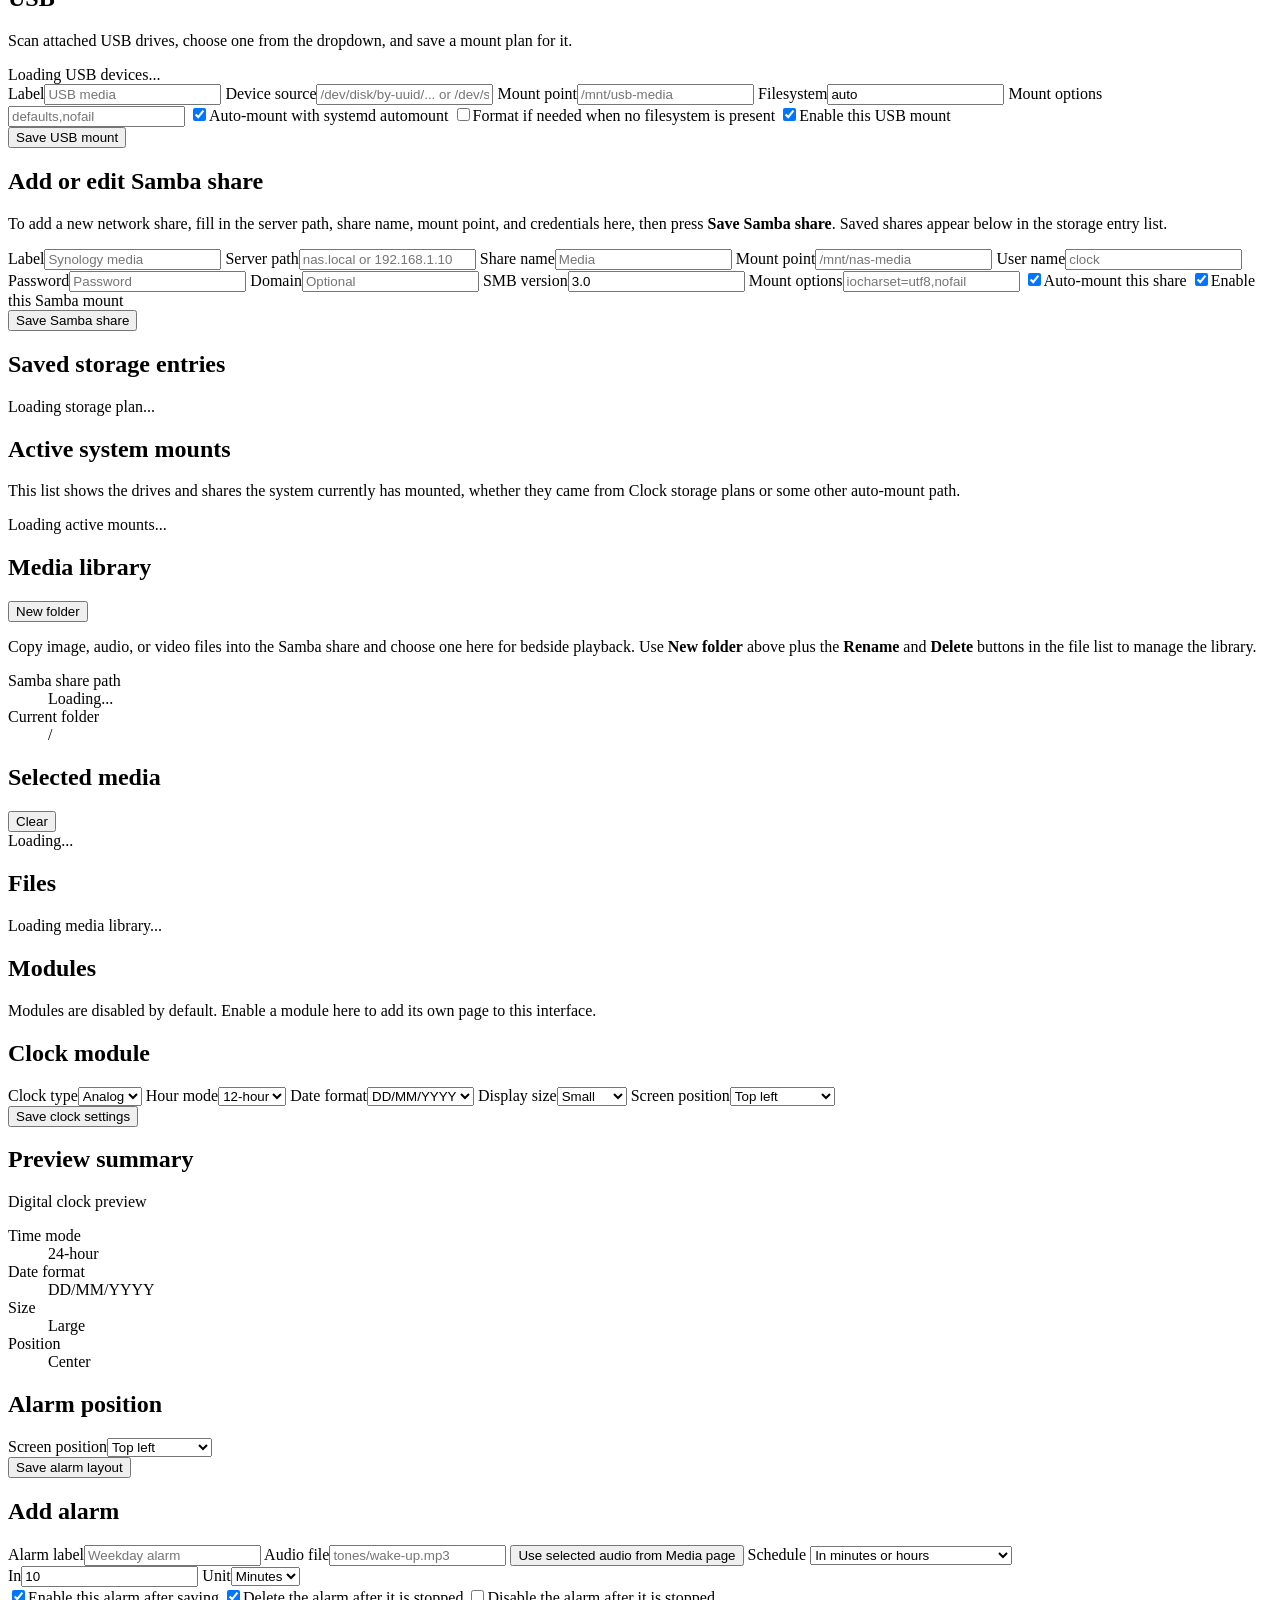
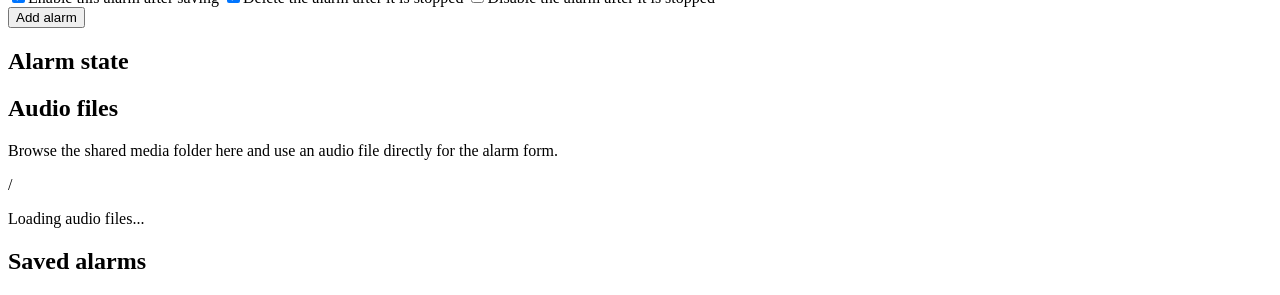
==== commit f8ff5617: "taskk 15 try 1" ====
--- a/project/web/static/index.html
+++ b/project/web/static/index.html
@@ -119,6 +119,7 @@
                 <div><dt>USB devices</dt><dd id="storageUsbCount">0</dd></div>
                 <div><dt>NVMe devices</dt><dd id="storageNvmeCount">0</dd></div>
                 <div><dt>Planned mounts</dt><dd id="storageEntryCount">0</dd></div>
+                <div><dt>Live mounts</dt><dd id="storageActiveMountCount">0</dd></div>
                 <div><dt>Last apply</dt><dd id="storageLastApply">Never</dd></div>
               </dl>
               <p id="storageApplySummary" class="support-copy"></p>
@@ -169,8 +170,8 @@
             </article>
 
             <article class="panel panel-wide">
-              <div class="panel-header"><h2>Samba shares</h2></div>
-              <p class="support-copy">Set the server path, share name, username, and password for each SMB share you want the clock to mount.</p>
+              <div class="panel-header"><h2>Add or edit Samba share</h2></div>
+              <p class="support-copy">To add a new network share, fill in the server path, share name, mount point, and credentials here, then press <strong>Save Samba share</strong>. Saved shares appear below in the storage entry list.</p>
               <form id="sambaStorageForm" class="storage-entry-form">
                 <input id="sambaEntryId" type="hidden" value="">
                 <label><span>Label</span><input id="sambaLabel" type="text" maxlength="64" placeholder="Synology media"></label>
@@ -193,8 +194,14 @@
             </article>
 
             <article class="panel panel-wide">
-              <div class="panel-header"><h2>Saved mount plan</h2></div>
+              <div class="panel-header"><h2>Saved storage entries</h2></div>
               <div id="storageEntries" class="alarm-list">Loading storage plan...</div>
+            </article>
+
+            <article class="panel panel-wide">
+              <div class="panel-header"><h2>Active system mounts</h2></div>
+              <p class="support-copy">This list shows the drives and shares the system currently has mounted, whether they came from Clock storage plans or some other auto-mount path.</p>
+              <div id="activeStorageMounts" class="mount-list">Loading active mounts...</div>
             </article>
           </div>
         </section>
@@ -206,7 +213,7 @@
                 <h2>Media library</h2>
                 <button id="createMediaFolder" class="ghost-button" type="button">New folder</button>
               </div>
-              <p class="support-copy">Copy image, audio, or video files into the Samba share and choose one here for bedside playback.</p>
+              <p class="support-copy">Copy image, audio, or video files into the Samba share and choose one here for bedside playback. Use <strong>New folder</strong> above plus the <strong>Rename</strong> and <strong>Delete</strong> buttons in the file list to manage the library.</p>
               <dl class="media-meta-list">
                 <div><dt>Samba share path</dt><dd id="mediaSharePath">Loading...</dd></div>
                 <div><dt>Current folder</dt><dd id="mediaCurrentPath">/</dd></div>
